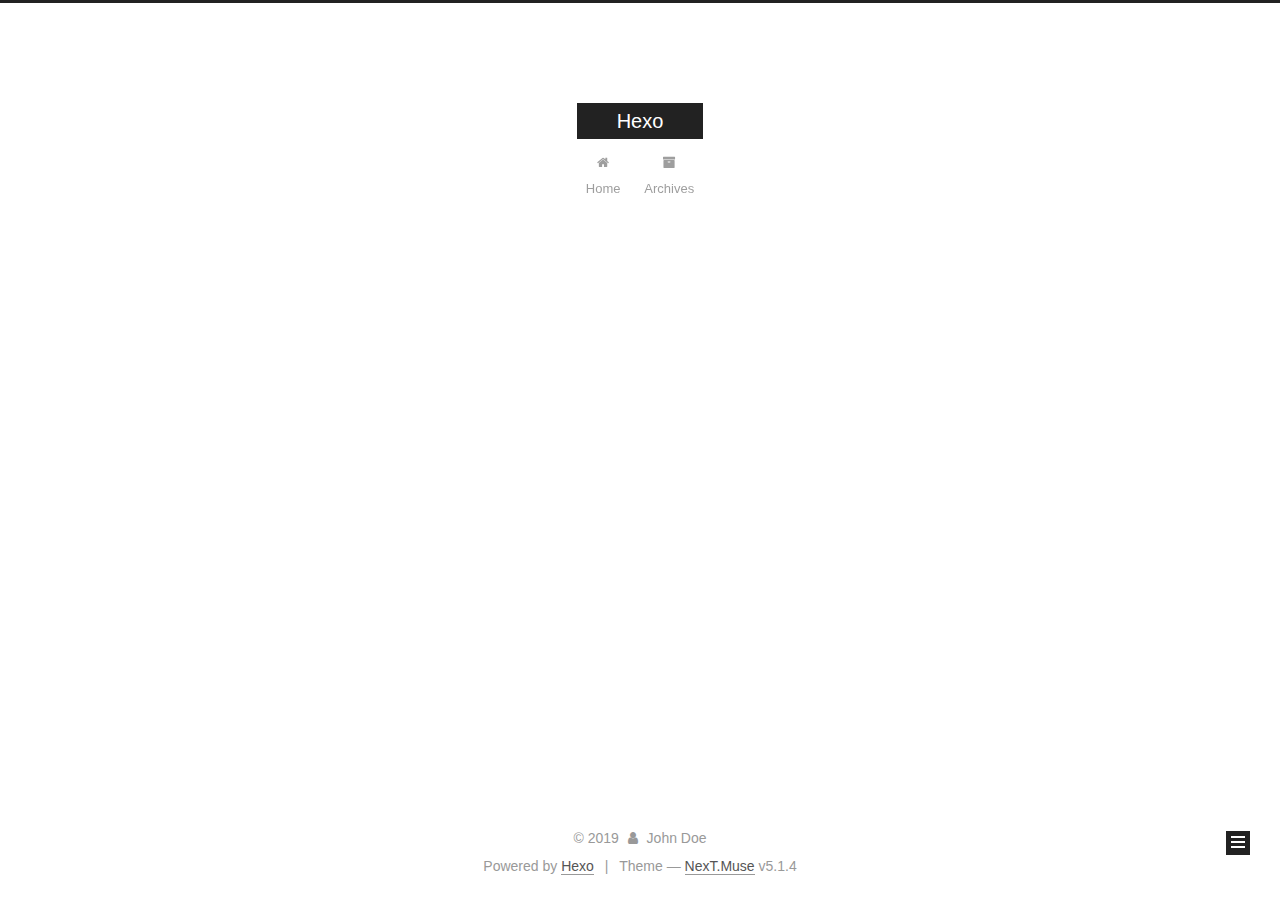
==== archives/index.html @ 3c0cc8b0 "Site updated: 2019-01-31 16:40:22" ====
<!DOCTYPE html>



  


<html class="theme-next muse use-motion" lang="">
<head><meta name="generator" content="Hexo 3.8.0">
  <meta charset="UTF-8">
<meta http-equiv="X-UA-Compatible" content="IE=edge">
<meta name="viewport" content="width=device-width, initial-scale=1, maximum-scale=1">
<meta name="theme-color" content="#222">









<meta http-equiv="Cache-Control" content="no-transform">
<meta http-equiv="Cache-Control" content="no-siteapp">
















  
  
  <link href="/lib/fancybox/source/jquery.fancybox.css?v=2.1.5" rel="stylesheet" type="text/css">







<link href="/lib/font-awesome/css/font-awesome.min.css?v=4.6.2" rel="stylesheet" type="text/css">

<link href="/css/main.css?v=5.1.4" rel="stylesheet" type="text/css">


  <link rel="apple-touch-icon" sizes="180x180" href="/images/apple-touch-icon-next.png?v=5.1.4">


  <link rel="icon" type="image/png" sizes="32x32" href="/images/favicon-32x32-next.png?v=5.1.4">


  <link rel="icon" type="image/png" sizes="16x16" href="/images/favicon-16x16-next.png?v=5.1.4">


  <link rel="mask-icon" href="/images/logo.svg?v=5.1.4" color="#222">





  <meta name="keywords" content="Hexo, NexT">





  <link rel="alternate" href="/atom.xml" title="Hexo" type="application/atom+xml">






<meta property="og:type" content="website">
<meta property="og:title" content="Hexo">
<meta property="og:url" content="http://yoursite.com/archives/index.html">
<meta property="og:site_name" content="Hexo">
<meta property="og:locale" content="default">
<meta name="twitter:card" content="summary">
<meta name="twitter:title" content="Hexo">



<script type="text/javascript" id="hexo.configurations">
  var NexT = window.NexT || {};
  var CONFIG = {
    root: '/',
    scheme: 'Muse',
    version: '5.1.4',
    sidebar: {"position":"left","display":"post","offset":12,"b2t":false,"scrollpercent":false,"onmobile":false},
    fancybox: true,
    tabs: true,
    motion: {"enable":true,"async":false,"transition":{"post_block":"fadeIn","post_header":"slideDownIn","post_body":"slideDownIn","coll_header":"slideLeftIn","sidebar":"slideUpIn"}},
    duoshuo: {
      userId: '0',
      author: 'Author'
    },
    algolia: {
      applicationID: '',
      apiKey: '',
      indexName: '',
      hits: {"per_page":10},
      labels: {"input_placeholder":"Search for Posts","hits_empty":"We didn't find any results for the search: ${query}","hits_stats":"${hits} results found in ${time} ms"}
    }
  };
</script>



  <link rel="canonical" href="http://yoursite.com/archives/">





  <title>Archive | Hexo</title>
  








</head>

<body itemscope="" itemtype="http://schema.org/WebPage" lang="default">

  
  
    
  

  <div class="container sidebar-position-left page-archive">
    <div class="headband"></div>

    <header id="header" class="header" itemscope="" itemtype="http://schema.org/WPHeader">
      <div class="header-inner"><div class="site-brand-wrapper">
  <div class="site-meta ">
    

    <div class="custom-logo-site-title">
      <a href="/" class="brand" rel="start">
        <span class="logo-line-before"><i></i></span>
        <span class="site-title">Hexo</span>
        <span class="logo-line-after"><i></i></span>
      </a>
    </div>
      
        <p class="site-subtitle"></p>
      
  </div>

  <div class="site-nav-toggle">
    <button>
      <span class="btn-bar"></span>
      <span class="btn-bar"></span>
      <span class="btn-bar"></span>
    </button>
  </div>
</div>

<nav class="site-nav">
  

  
    <ul id="menu" class="menu">
      
        
        <li class="menu-item menu-item-home">
          <a href="/" rel="section">
            
              <i class="menu-item-icon fa fa-fw fa-home"></i> <br>
            
            Home
          </a>
        </li>
      
        
        <li class="menu-item menu-item-archives">
          <a href="/archives/" rel="section">
            
              <i class="menu-item-icon fa fa-fw fa-archive"></i> <br>
            
            Archives
          </a>
        </li>
      

      
    </ul>
  

  
</nav>



 </div>
    </header>

    <main id="main" class="main">
      <div class="main-inner">
        <div class="content-wrap">
          <div id="content" class="content">
            

  
  
  
  <div class="post-block archive">
    <div id="posts" class="posts-collapse">
      <span class="archive-move-on"></span>

      <span class="archive-page-counter">
        
        
        
          
        
        Um..! 1 post. Keep on posting.
      </span>

      

        
        
        

        
          
          <div class="collection-title">
            <h1 class="archive-year" id="archive-year-2019">2019</h1>
          </div>
        
        

        

  <article class="post post-type-normal" itemscope="" itemtype="http://schema.org/Article">
    <header class="post-header">

      <h2 class="post-title">
        
            <a class="post-title-link" href="/2019/01/30/hello-world/" itemprop="url">
              
                <span itemprop="name">Hello World</span>
              
            </a>
        
      </h2>

      <div class="post-meta">
        <time class="post-time" itemprop="dateCreated" datetime="2019-01-30T18:28:50+08:00" content="2019-01-30">
          01-30
        </time>
      </div>

    </header>
  </article>



      

    </div>
  </div>
  
  
  

  



          </div>
          


          

        </div>
        
          
  
  <div class="sidebar-toggle">
    <div class="sidebar-toggle-line-wrap">
      <span class="sidebar-toggle-line sidebar-toggle-line-first"></span>
      <span class="sidebar-toggle-line sidebar-toggle-line-middle"></span>
      <span class="sidebar-toggle-line sidebar-toggle-line-last"></span>
    </div>
  </div>

  <aside id="sidebar" class="sidebar">
    
    <div class="sidebar-inner">

      

      

      <section class="site-overview-wrap sidebar-panel sidebar-panel-active">
        <div class="site-overview">
          <div class="site-author motion-element" itemprop="author" itemscope="" itemtype="http://schema.org/Person">
            
              <p class="site-author-name" itemprop="name">John Doe</p>
              <p class="site-description motion-element" itemprop="description"></p>
          </div>

          <nav class="site-state motion-element">

            
              <div class="site-state-item site-state-posts">
              
                <a href="/archives/">
              
                  <span class="site-state-item-count">1</span>
                  <span class="site-state-item-name">posts</span>
                </a>
              </div>
            

            

            

          </nav>

          
            <div class="feed-link motion-element">
              <a href="/atom.xml" rel="alternate">
                <i class="fa fa-rss"></i>
                RSS
              </a>
            </div>
          

          

          
          

          
          

          

        </div>
      </section>

      

      

    </div>
  </aside>


        
      </div>
    </main>

    <footer id="footer" class="footer">
      <div class="footer-inner">
        <div class="copyright">&copy; <span itemprop="copyrightYear">2019</span>
  <span class="with-love">
    <i class="fa fa-user"></i>
  </span>
  <span class="author" itemprop="copyrightHolder">John Doe</span>

  
</div>


  <div class="powered-by">Powered by <a class="theme-link" target="_blank" href="https://hexo.io">Hexo</a></div>



  <span class="post-meta-divider">|</span>



  <div class="theme-info">Theme &mdash; <a class="theme-link" target="_blank" href="https://github.com/iissnan/hexo-theme-next">NexT.Muse</a> v5.1.4</div>




        







        
      </div>
    </footer>

    
      <div class="back-to-top">
        <i class="fa fa-arrow-up"></i>
        
      </div>
    

    

  </div>

  

<script type="text/javascript">
  if (Object.prototype.toString.call(window.Promise) !== '[object Function]') {
    window.Promise = null;
  }
</script>









  












  
  
    <script type="text/javascript" src="/lib/jquery/index.js?v=2.1.3"></script>
  

  
  
    <script type="text/javascript" src="/lib/fastclick/lib/fastclick.min.js?v=1.0.6"></script>
  

  
  
    <script type="text/javascript" src="/lib/jquery_lazyload/jquery.lazyload.js?v=1.9.7"></script>
  

  
  
    <script type="text/javascript" src="/lib/velocity/velocity.min.js?v=1.2.1"></script>
  

  
  
    <script type="text/javascript" src="/lib/velocity/velocity.ui.min.js?v=1.2.1"></script>
  

  
  
    <script type="text/javascript" src="/lib/fancybox/source/jquery.fancybox.pack.js?v=2.1.5"></script>
  


  


  <script type="text/javascript" src="/js/src/utils.js?v=5.1.4"></script>

  <script type="text/javascript" src="/js/src/motion.js?v=5.1.4"></script>



  
  

  

  


  <script type="text/javascript" src="/js/src/bootstrap.js?v=5.1.4"></script>



  


  




	





  





  












  





  

  

  

  
  

  

  

  

</body>
</html>
---- css/main.css ----
/* normalize.css v3.0.2 | MIT License | git.io/normalize */
html {
  font-family: sans-serif; /* 1 */
  -ms-text-size-adjust: 100%; /* 2 */
  -webkit-text-size-adjust: 100%; /* 2 */
}
body {
  margin: 0;
}
article,
aside,
details,
figcaption,
figure,
footer,
header,
hgroup,
main,
menu,
nav,
section,
summary {
  display: block;
}
audio,
canvas,
progress,
video {
  display: inline-block; /* 1 */
  vertical-align: baseline; /* 2 */
}
audio:not([controls]) {
  display: none;
  height: 0;
}
[hidden],
template {
  display: none;
}
a {
  background-color: transparent;
}
a:active,
a:hover {
  outline: 0;
}
abbr[title] {
  border-bottom: 1px dotted;
}
b,
strong {
  font-weight: bold;
}
dfn {
  font-style: italic;
}
h1 {
  font-size: 2em;
  margin: 0.67em 0;
}
mark {
  background: #ff0;
  color: #000;
}
small {
  font-size: 80%;
}
sub,
sup {
  font-size: 75%;
  line-height: 0;
  position: relative;
  vertical-align: baseline;
}
sup {
  top: -0.5em;
}
sub {
  bottom: -0.25em;
}
img {
  border: 0;
}
svg:not(:root) {
  overflow: hidden;
}
figure {
  margin: 1em 40px;
}
hr {
  -moz-box-sizing: content-box;
  box-sizing: content-box;
  height: 0;
}
pre {
  overflow: auto;
}
code,
kbd,
pre,
samp {
  font-family: monospace, monospace;
  font-size: 1em;
}
button,
input,
optgroup,
select,
textarea {
  color: inherit; /* 1 */
  font: inherit; /* 2 */
  margin: 0; /* 3 */
}
button {
  overflow: visible;
}
button,
select {
  text-transform: none;
}
button,
html input[type="button"],
input[type="reset"],
input[type="submit"] {
  -webkit-appearance: button; /* 2 */
  cursor: pointer; /* 3 */
}
button[disabled],
html input[disabled] {
  cursor: default;
}
button::-moz-focus-inner,
input::-moz-focus-inner {
  border: 0;
  padding: 0;
}
input {
  line-height: normal;
}
input[type="checkbox"],
input[type="radio"] {
  box-sizing: border-box; /* 1 */
  padding: 0; /* 2 */
}
input[type="number"]::-webkit-inner-spin-button,
input[type="number"]::-webkit-outer-spin-button {
  height: auto;
}
input[type="search"] {
  -webkit-appearance: textfield; /* 1 */
  -moz-box-sizing: content-box;
  -webkit-box-sizing: content-box; /* 2 */
  box-sizing: content-box;
}
input[type="search"]::-webkit-search-cancel-button,
input[type="search"]::-webkit-search-decoration {
  -webkit-appearance: none;
}
fieldset {
  border: 1px solid #c0c0c0;
  margin: 0 2px;
  padding: 0.35em 0.625em 0.75em;
}
legend {
  border: 0; /* 1 */
  padding: 0; /* 2 */
}
textarea {
  overflow: auto;
}
optgroup {
  font-weight: bold;
}
table {
  border-collapse: collapse;
  border-spacing: 0;
}
td,
th {
  padding: 0;
}
::selection {
  background: #262a30;
  color: #fff;
}
body {
  position: relative;
  font-family: 'Lato', "PingFang SC", "Microsoft YaHei", sans-serif;
  font-size: 14px;
  line-height: 2;
  color: #555;
  background: #fff;
}
@media (max-width: 767px) {
  body {
    padding-right: 0 !important;
  }
}
@media (min-width: 768px) and (max-width: 991px) {
  body {
    padding-right: 0 !important;
  }
}
@media (min-width: 1600px) {
  body {
    font-size: 16px;
  }
}
h1,
h2,
h3,
h4,
h5,
h6 {
  margin: 0;
  padding: 0;
  font-weight: bold;
  line-height: 1.5;
  font-family: 'Lato', "PingFang SC", "Microsoft YaHei", sans-serif;
}
h2,
h3,
h4,
h5,
h6 {
  margin: 20px 0 15px;
}
h1 {
  font-size: 22px;
}
@media (max-width: 767px) {
  h1 {
    font-size: 18px;
  }
}
h2 {
  font-size: 20px;
}
@media (max-width: 767px) {
  h2 {
    font-size: 16px;
  }
}
h3 {
  font-size: 18px;
}
@media (max-width: 767px) {
  h3 {
    font-size: 14px;
  }
}
h4 {
  font-size: 16px;
}
@media (max-width: 767px) {
  h4 {
    font-size: 12px;
  }
}
h5 {
  font-size: 14px;
}
@media (max-width: 767px) {
  h5 {
    font-size: 10px;
  }
}
h6 {
  font-size: 12px;
}
@media (max-width: 767px) {
  h6 {
    font-size: 8px;
  }
}
p {
  margin: 0 0 20px 0;
}
a {
  color: #555;
  text-decoration: none;
  outline: none;
  border-bottom: 1px solid #999;
  word-wrap: break-word;
}
a:hover {
  color: #222;
  border-bottom-color: #222;
}
blockquote {
  margin: 0;
  padding: 0;
}
img {
  display: block;
  margin: auto;
  max-width: 100%;
  height: auto;
}
hr {
  margin: 40px 0;
  height: 3px;
  border: none;
  background-color: #ddd;
  background-image: repeating-linear-gradient(-45deg, #fff, #fff 4px, transparent 4px, transparent 8px);
}
blockquote {
  padding: 0 15px;
  color: #666;
  border-left: 4px solid #ddd;
}
blockquote cite::before {
  content: "-";
  padding: 0 5px;
}
dt {
  font-weight: 700;
}
dd {
  margin: 0;
  padding: 0;
}
kbd {
  border: 1px solid #ccc;
  border-radius: 0.2em;
  box-shadow: 0.1em 0.1em 0.2em rgba(0,0,0,0.1);
  background-color: #f9f9f9;
  font-family: inherit;
  background-image: -webkit-linear-gradient(top, #eee, #fff, #eee);
  padding: 0.1em 0.3em;
  white-space: nowrap;
}
.text-left {
  text-align: left;
}
.text-center {
  text-align: center;
}
.text-right {
  text-align: right;
}
.text-justify {
  text-align: justify;
}
.text-nowrap {
  white-space: nowrap;
}
.text-lowercase {
  text-transform: lowercase;
}
.text-uppercase {
  text-transform: uppercase;
}
.text-capitalize {
  text-transform: capitalize;
}
.center-block {
  display: block;
  margin-left: auto;
  margin-right: auto;
}
.clearfix:before,
.clearfix:after {
  content: " ";
  display: table;
}
.clearfix:after {
  clear: both;
}
.pullquote {
  width: 45%;
}
.pullquote.left {
  float: left;
  margin-left: 5px;
  margin-right: 10px;
}
.pullquote.right {
  float: right;
  margin-left: 10px;
  margin-right: 5px;
}
.affix.affix.affix {
  position: fixed;
}
.translation {
  margin-top: -20px;
  font-size: 14px;
  color: #999;
}
.scrollbar-measure {
  width: 100px;
  height: 100px;
  overflow: scroll;
  position: absolute;
  top: -9999px;
}
.use-motion .motion-element {
  opacity: 0;
}
table {
  margin: 20px 0;
  width: 100%;
  border-collapse: collapse;
  border-spacing: 0;
  border: 1px solid #ddd;
  font-size: 14px;
  table-layout: fixed;
  word-wrap: break-all;
}
table>tbody>tr:nth-of-type(odd) {
  background-color: #f9f9f9;
}
table>tbody>tr:hover {
  background-color: #f5f5f5;
}
caption,
th,
td {
  padding: 8px;
  text-align: left;
  vertical-align: middle;
  font-weight: normal;
}
th,
td {
  border-bottom: 3px solid #ddd;
  border-right: 1px solid #eee;
}
th {
  padding-bottom: 10px;
  font-weight: 700;
}
td {
  border-bottom-width: 1px;
}
html,
body {
  height: 100%;
}
.container {
  position: relative;
  min-height: 100%;
}
.header-inner {
  margin: 0 auto;
  padding: 100px 0 70px;
  width: 700px;
}
@media (min-width: 1600px) {
  .container .header-inner {
    width: 900px;
  }
}
.main {
  padding-bottom: 150px;
}
.main-inner {
  margin: 0 auto;
  width: 700px;
}
@media (min-width: 1600px) {
  .container .main-inner {
    width: 900px;
  }
}
.footer {
  position: absolute;
  left: 0;
  bottom: 0;
  width: 100%;
  min-height: 50px;
}
.footer-inner {
  box-sizing: border-box;
  margin: 20px auto;
  width: 700px;
}
@media (min-width: 1600px) {
  .container .footer-inner {
    width: 900px;
  }
}
pre,
.highlight {
  overflow: auto;
  margin: 20px 0;
  padding: 0;
  font-size: 13px;
  color: #4d4d4c;
  background: #f7f7f7;
  line-height: 1.6;
}
pre,
code {
  font-family: consolas, Menlo, "PingFang SC", "Microsoft YaHei", monospace;
}
code {
  padding: 2px 4px;
  word-wrap: break-word;
  color: #555;
  background: #eee;
  border-radius: 3px;
  font-size: 13px;
}
pre {
  padding: 10px;
}
pre code {
  padding: 0;
  color: #4d4d4c;
  background: none;
  text-shadow: none;
}
.highlight {
  border-radius: 1px;
}
.highlight pre {
  border: none;
  margin: 0;
  padding: 10px 0;
}
.highlight table {
  margin: 0;
  width: auto;
  border: none;
}
.highlight td {
  border: none;
  padding: 0;
}
.highlight figcaption {
  font-size: 1em;
  color: #4d4d4c;
  line-height: 1em;
  margin-bottom: 1em;
}
.highlight figcaption:before,
.highlight figcaption:after {
  content: " ";
  display: table;
}
.highlight figcaption:after {
  clear: both;
}
.highlight figcaption a {
  float: right;
  color: #4d4d4c;
}
.highlight figcaption a:hover {
  border-bottom-color: #4d4d4c;
}
.highlight .gutter pre {
  padding-left: 10px;
  padding-right: 10px;
  color: #869194;
  text-align: right;
  background-color: #eff2f3;
}
.highlight .code pre {
  width: 100%;
  padding-left: 10px;
  padding-right: 10px;
  background-color: #f7f7f7;
}
.highlight .line {
  height: 20px;
}
.gutter {
  -webkit-user-select: none;
  -moz-user-select: none;
  -ms-user-select: none;
  user-select: none;
}
.gist table {
  width: auto;
}
.gist table td {
  border: none;
}
pre .deletion {
  background: #fdd;
}
pre .addition {
  background: #dfd;
}
pre .meta {
  color: #8959a8;
}
pre .comment {
  color: #8e908c;
}
pre .variable,
pre .attribute,
pre .tag,
pre .regexp,
pre .ruby .constant,
pre .xml .tag .title,
pre .xml .pi,
pre .xml .doctype,
pre .html .doctype,
pre .css .id,
pre .css .class,
pre .css .pseudo {
  color: #c82829;
}
pre .number,
pre .preprocessor,
pre .built_in,
pre .literal,
pre .params,
pre .constant,
pre .command {
  color: #f5871f;
}
pre .ruby .class .title,
pre .css .rules .attribute,
pre .string,
pre .value,
pre .inheritance,
pre .header,
pre .ruby .symbol,
pre .xml .cdata,
pre .special,
pre .number,
pre .formula {
  color: #718c00;
}
pre .title,
pre .css .hexcolor {
  color: #3e999f;
}
pre .function,
pre .python .decorator,
pre .python .title,
pre .ruby .function .title,
pre .ruby .title .keyword,
pre .perl .sub,
pre .javascript .title,
pre .coffeescript .title {
  color: #4271ae;
}
pre .keyword,
pre .javascript .function {
  color: #8959a8;
}
.full-image.full-image.full-image.full-image {
  border: none;
  max-width: 100%;
  width: auto;
  margin: 20px auto 25px;
}
@media (min-width: 992px) {
  .full-image.full-image.full-image.full-image {
    max-width: none;
    width: 110%;
    margin: 25px -5%;
  }
}
.blockquote-center,
.page-home .post-type-quote blockquote,
.page-post-detail .post-type-quote blockquote {
  position: relative;
  margin: 40px 0;
  padding: 0;
  border-left: none;
  text-align: center;
}
.blockquote-center::before,
.page-home .post-type-quote blockquote::before,
.page-post-detail .post-type-quote blockquote::before,
.blockquote-center::after,
.page-home .post-type-quote blockquote::after,
.page-post-detail .post-type-quote blockquote::after {
  position: absolute;
  content: ' ';
  display: block;
  width: 100%;
  height: 24px;
  opacity: 0.2;
  background-repeat: no-repeat;
  background-position: 0 -6px;
  background-size: 22px 22px;
}
.blockquote-center::before,
.page-home .post-type-quote blockquote::before,
.page-post-detail .post-type-quote blockquote::before {
  top: -20px;
  background-image: url("../images/quote-l.svg");
  border-top: 1px solid #ccc;
}
.blockquote-center::after,
.page-home .post-type-quote blockquote::after,
.page-post-detail .post-type-quote blockquote::after {
  bottom: -20px;
  background-image: url("../images/quote-r.svg");
  border-bottom: 1px solid #ccc;
  background-position: 100% 8px;
}
.blockquote-center p,
.page-home .post-type-quote blockquote p,
.page-post-detail .post-type-quote blockquote p,
.blockquote-center div,
.page-home .post-type-quote blockquote div,
.page-post-detail .post-type-quote blockquote div {
  text-align: center;
}
.post .post-body .group-picture img {
  box-sizing: border-box;
  padding: 0 3px;
  border: none;
}
.post .group-picture-row {
  overflow: hidden;
  margin-top: 6px;
}
.post .group-picture-row:first-child {
  margin-top: 0;
}
.post .group-picture-column {
  float: left;
}
.page-post-detail .post-body .group-picture-column {
  float: none;
  margin-top: 10px;
  width: auto !important;
}
.page-post-detail .post-body .group-picture-column img {
  margin: 0 auto;
}
.page-archive .group-picture-container {
  overflow: hidden;
}
.page-archive .group-picture-row {
  float: left;
}
.page-archive .group-picture-row:first-child {
  margin-top: 6px;
}
.page-archive .group-picture-column {
  max-width: 150px;
  max-height: 150px;
}
.post-body .note {
  position: relative;
  padding: 15px;
  margin-bottom: 20px;
  border: 1px solid #eee;
  border-left-width: 5px;
  border-radius: 3px;
}
.post-body .note h2,
.post-body .note h3,
.post-body .note h4,
.post-body .note h5,
.post-body .note h6 {
  margin-top: 0;
  margin-bottom: 0;
  border-bottom: initial;
  padding-top: 0 !important;
}
.post-body .note p:first-child,
.post-body .note ul:first-child,
.post-body .note ol:first-child,
.post-body .note table:first-child,
.post-body .note pre:first-child,
.post-body .note blockquote:first-child {
  margin-top: 0;
}
.post-body .note p:last-child,
.post-body .note ul:last-child,
.post-body .note ol:last-child,
.post-body .note table:last-child,
.post-body .note pre:last-child,
.post-body .note blockquote:last-child {
  margin-bottom: 0;
}
.post-body .note.default {
  border-left-color: #777;
}
.post-body .note.default h2,
.post-body .note.default h3,
.post-body .note.default h4,
.post-body .note.default h5,
.post-body .note.default h6 {
  color: #777;
}
.post-body .note.primary {
  border-left-color: #6f42c1;
}
.post-body .note.primary h2,
.post-body .note.primary h3,
.post-body .note.primary h4,
.post-body .note.primary h5,
.post-body .note.primary h6 {
  color: #6f42c1;
}
.post-body .note.info {
  border-left-color: #428bca;
}
.post-body .note.info h2,
.post-body .note.info h3,
.post-body .note.info h4,
.post-body .note.info h5,
.post-body .note.info h6 {
  color: #428bca;
}
.post-body .note.success {
  border-left-color: #5cb85c;
}
.post-body .note.success h2,
.post-body .note.success h3,
.post-body .note.success h4,
.post-body .note.success h5,
.post-body .note.success h6 {
  color: #5cb85c;
}
.post-body .note.warning {
  border-left-color: #f0ad4e;
}
.post-body .note.warning h2,
.post-body .note.warning h3,
.post-body .note.warning h4,
.post-body .note.warning h5,
.post-body .note.warning h6 {
  color: #f0ad4e;
}
.post-body .note.danger {
  border-left-color: #d9534f;
}
.post-body .note.danger h2,
.post-body .note.danger h3,
.post-body .note.danger h4,
.post-body .note.danger h5,
.post-body .note.danger h6 {
  color: #d9534f;
}
.post-body .label {
  display: inline;
  padding: 0 2px;
  white-space: nowrap;
}
.post-body .label.default {
  background-color: #f0f0f0;
}
.post-body .label.primary {
  background-color: #efe6f7;
}
.post-body .label.info {
  background-color: #e5f2f8;
}
.post-body .label.success {
  background-color: #e7f4e9;
}
.post-body .label.warning {
  background-color: #fcf6e1;
}
.post-body .label.danger {
  background-color: #fae8eb;
}
.post-body .tabs {
  position: relative;
  display: block;
  margin-bottom: 20px;
  padding-top: 10px;
}
.post-body .tabs ul.nav-tabs {
  margin: 0;
  padding: 0;
  display: flex;
  margin-bottom: -1px;
}
@media (max-width: 413px) {
  .post-body .tabs ul.nav-tabs {
    display: block;
    margin-bottom: 5px;
  }
}
.post-body .tabs ul.nav-tabs li.tab {
  list-style-type: none !important;
  margin: 0 0.25em 0 0;
  border-top: 3px solid transparent;
  border-left: 1px solid transparent;
  border-right: 1px solid transparent;
}
@media (max-width: 413px) {
  .post-body .tabs ul.nav-tabs li.tab {
    margin: initial;
    border-top: 1px solid transparent;
    border-left: 3px solid transparent;
    border-right: 1px solid transparent;
    border-bottom: 1px solid transparent;
  }
}
.post-body .tabs ul.nav-tabs li.tab a {
  outline: 0;
  border-bottom: initial;
  display: block;
  line-height: 1.8em;
  padding: 0.25em 0.75em;
  transition-duration: 0.2s;
  transition-timing-function: ease-out;
  transition-delay: 0s;
}
.post-body .tabs ul.nav-tabs li.tab a i {
  width: 1.285714285714286em;
}
.post-body .tabs ul.nav-tabs li.tab.active {
  border-top: 3px solid #fc6423;
  border-left: 1px solid #ddd;
  border-right: 1px solid #ddd;
  background-color: #fff;
}
@media (max-width: 413px) {
  .post-body .tabs ul.nav-tabs li.tab.active {
    border-top: 1px solid #ddd;
    border-left: 3px solid #fc6423;
    border-right: 1px solid #ddd;
    border-bottom: 1px solid #ddd;
  }
}
.post-body .tabs ul.nav-tabs li.tab.active a {
  cursor: default;
  color: #555;
}
.post-body .tabs .tab-content {
  background-color: #fff;
}
.post-body .tabs .tab-content .tab-pane {
  border: 1px solid #ddd;
  padding: 20px 20px 0 20px;
}
.post-body .tabs .tab-content .tab-pane:not(.active) {
  display: none !important;
}
.post-body .tabs .tab-content .tab-pane.active {
  display: block !important;
}
.btn {
  display: inline-block;
  padding: 0 20px;
  font-size: 14px;
  color: #fff;
  background: #222;
  border: 2px solid #222;
  text-decoration: none;
  border-radius: 0;
  transition-property: background-color;
  transition-duration: 0.2s;
  transition-timing-function: ease-in-out;
  transition-delay: 0s;
  line-height: 2;
}
.btn:hover {
  border-color: #222;
  color: #222;
  background: #fff;
}
.btn +.btn {
  margin: 0 0 8px 8px;
}
.btn .fa-fw {
  width: 1.285714285714286em;
  text-align: left;
}
.btn-bar {
  display: block;
  width: 22px;
  height: 2px;
  background: #555;
  border-radius: 1px;
}
.btn-bar+.btn-bar {
  margin-top: 4px;
}
.pagination {
  margin: 120px 0 40px;
  text-align: center;
  border-top: 1px solid #eee;
}
.page-number-basic,
.pagination .prev,
.pagination .next,
.pagination .page-number,
.pagination .space {
  display: inline-block;
  position: relative;
  top: -1px;
  margin: 0 10px;
  padding: 0 11px;
}
@media (max-width: 767px) {
  .page-number-basic,
  .pagination .prev,
  .pagination .next,
  .pagination .page-number,
  .pagination .space {
    margin: 0 5px;
  }
}
.pagination .prev,
.pagination .next,
.pagination .page-number {
  border-bottom: 0;
  border-top: 1px solid #eee;
  transition-property: border-color;
  transition-duration: 0.2s;
  transition-timing-function: ease-in-out;
  transition-delay: 0s;
}
.pagination .prev:hover,
.pagination .next:hover,
.pagination .page-number:hover {
  border-top-color: #222;
}
.pagination .space {
  padding: 0;
  margin: 0;
}
.pagination .prev {
  margin-left: 0;
}
.pagination .next {
  margin-right: 0;
}
.pagination .page-number.current {
  color: #fff;
  background: #ccc;
  border-top-color: #ccc;
}
@media (max-width: 767px) {
  .pagination {
    border-top: none;
  }
  .pagination .prev,
  .pagination .next,
  .pagination .page-number {
    margin-bottom: 10px;
    border-top: 0;
    border-bottom: 1px solid #eee;
    padding: 0 10px;
  }
  .pagination .prev:hover,
  .pagination .next:hover,
  .pagination .page-number:hover {
    border-bottom-color: #222;
  }
}
.comments {
  margin: 60px 20px 0;
}
.tag-cloud {
  text-align: center;
}
.tag-cloud a {
  display: inline-block;
  margin: 10px;
}
.back-to-top {
  box-sizing: border-box;
  position: fixed;
  bottom: -100px;
  right: 30px;
  z-index: 1050;
  padding: 0 6px;
  width: 24px;
  background: #222;
  font-size: 12px;
  opacity: 1;
  color: #fff;
  cursor: pointer;
  text-align: center;
  -webkit-transform: translateZ(0);
  transition-property: bottom;
  transition-duration: 0.2s;
  transition-timing-function: ease-in-out;
  transition-delay: 0s;
}
@media (min-width: 768px) and (max-width: 991px) {
  .back-to-top {
    display: none !important;
  }
}
@media (max-width: 767px) {
  .back-to-top {
    display: none !important;
  }
}
.back-to-top.back-to-top-on {
  bottom: 19px;
}
.header {
  background: transparent;
}
.header-inner {
  position: relative;
}
.headband {
  height: 3px;
  background: #222;
}
.site-meta {
  margin: 0;
  text-align: center;
}
@media (max-width: 767px) {
  .site-meta {
    text-align: center;
  }
}
.brand {
  position: relative;
  display: inline-block;
  padding: 0 40px;
  color: #fff;
  background: #222;
  border-bottom: none;
}
.brand:hover {
  color: #fff;
}
.logo {
  display: inline-block;
  margin-right: 5px;
  line-height: 36px;
  vertical-align: top;
}
.site-title {
  display: inline-block;
  vertical-align: top;
  line-height: 36px;
  font-size: 20px;
  font-weight: normal;
  font-family: 'Lato', "PingFang SC", "Microsoft YaHei", sans-serif;
}
.site-subtitle {
  margin-top: 10px;
  font-size: 13px;
  color: #999;
}
.use-motion .brand {
  opacity: 0;
}
.use-motion .logo,
.use-motion .site-title,
.use-motion .site-subtitle {
  opacity: 0;
  position: relative;
  top: -10px;
}
.site-nav-toggle {
  display: none;
  position: absolute;
  top: 10px;
  left: 10px;
}
@media (max-width: 767px) {
  .site-nav-toggle {
    display: block;
  }
}
.site-nav-toggle button {
  margin-top: 2px;
  padding: 9px 10px;
  background: transparent;
  border: none;
}
@media (max-width: 767px) {
  .site-nav {
    display: none;
    margin: 0 -10px;
    padding: 0 10px;
    clear: both;
    border-top: 1px solid #ddd;
  }
}
@media (min-width: 768px) and (max-width: 991px) {
  .site-nav {
    display: block !important;
  }
}
@media (min-width: 992px) {
  .site-nav {
    display: block !important;
  }
}
.menu {
  margin-top: 20px;
  padding-left: 0;
  text-align: center;
}
.menu .menu-item {
  display: inline-block;
  margin: 0 10px;
  list-style: none;
}
@media screen and (max-width: 767px) {
  .menu .menu-item {
    margin-top: 10px;
  }
}
.menu .menu-item a {
  display: block;
  font-size: 13px;
  line-height: inherit;
  border-bottom: 1px solid transparent;
  transition-property: border-color;
  transition-duration: 0.2s;
  transition-timing-function: ease-in-out;
  transition-delay: 0s;
}
.menu .menu-item a:hover {
  border-bottom-color: #222;
}
.menu .menu-item .fa {
  margin-right: 5px;
}
.use-motion .menu-item {
  opacity: 0;
}
.post-body {
  font-family: 'Lato', "PingFang SC", "Microsoft YaHei", sans-serif;
}
@media (max-width: 767px) {
  .post-body {
    word-break: break-word;
  }
}
.post-body .fancybox img {
  display: block !important;
  margin: 0 auto;
  cursor: pointer;
  cursor: zoom-in;
  cursor: -webkit-zoom-in;
}
.post-body .image-caption,
.post-body .figure .caption {
  margin: -20px auto 15px;
  text-align: center;
  font-size: 14px;
  color: #999;
  font-weight: bold;
  line-height: 1;
}
.post-sticky-flag {
  display: inline-block;
  font-size: 16px;
  -ms-transform: rotate(30deg);
  -webkit-transform: rotate(30deg);
  -moz-transform: rotate(30deg);
  -ms-transform: rotate(30deg);
  -o-transform: rotate(30deg);
  transform: rotate(30deg);
}
.use-motion .post-block,
.use-motion .pagination,
.use-motion .comments {
  opacity: 0;
}
.use-motion .post-header {
  opacity: 0;
}
.use-motion .post-body {
  opacity: 0;
}
.use-motion .collection-title {
  opacity: 0;
}
.posts-expand {
  padding-top: 40px;
}
@media (max-width: 767px) {
  .posts-expand {
    margin: 0 20px;
  }
  .post-body pre .gutter pre {
    padding-right: 10px;
  }
  .post-body .highlight {
    margin-left: 0px;
    margin-right: 0px;
    padding: 0;
  }
  .post-body .highlight .gutter pre {
    padding-right: 10px;
  }
}
@media (min-width: 992px) {
  .posts-expand .post-body {
    text-align: justify;
  }
}
.posts-expand .post-body h2,
.posts-expand .post-body h3,
.posts-expand .post-body h4,
.posts-expand .post-body h5,
.posts-expand .post-body h6 {
  padding-top: 10px;
}
.posts-expand .post-body h2 .header-anchor,
.posts-expand .post-body h3 .header-anchor,
.posts-expand .post-body h4 .header-anchor,
.posts-expand .post-body h5 .header-anchor,
.posts-expand .post-body h6 .header-anchor {
  float: right;
  margin-left: 10px;
  color: #ccc;
  border-bottom-style: none;
  visibility: hidden;
}
.posts-expand .post-body h2 .header-anchor:hover,
.posts-expand .post-body h3 .header-anchor:hover,
.posts-expand .post-body h4 .header-anchor:hover,
.posts-expand .post-body h5 .header-anchor:hover,
.posts-expand .post-body h6 .header-anchor:hover {
  color: inherit;
}
.posts-expand .post-body h2:hover .header-anchor,
.posts-expand .post-body h3:hover .header-anchor,
.posts-expand .post-body h4:hover .header-anchor,
.posts-expand .post-body h5:hover .header-anchor,
.posts-expand .post-body h6:hover .header-anchor {
  visibility: visible;
}
.posts-expand .post-body ul li {
  list-style: circle;
}
.posts-expand .post-body img {
  box-sizing: border-box;
  margin: auto;
  padding: 3px;
  border: 1px solid #ddd;
}
.posts-expand .post-body .fancybox img {
  margin: 0 auto 25px;
}
@media (max-width: 767px) {
  .posts-collapse {
    margin: 0 20px;
  }
  .posts-collapse .post-title,
  .posts-collapse .post-meta {
    display: block;
    width: auto;
    text-align: left;
  }
}
.posts-collapse {
  position: relative;
  z-index: 1010;
  margin-left: 55px;
}
.posts-collapse::after {
  content: " ";
  position: absolute;
  top: 20px;
  left: 0;
  margin-left: -2px;
  width: 4px;
  height: 100%;
  background: #f5f5f5;
  z-index: -1;
}
@media (max-width: 767px) {
  .posts-collapse {
    margin: 0 20px;
  }
}
.posts-collapse .collection-title {
  position: relative;
  margin: 60px 0;
}
.posts-collapse .collection-title h1,
.posts-collapse .collection-title h2 {
  margin-left: 20px;
}
.posts-collapse .collection-title small {
  color: #bbb;
  margin-left: 5px;
}
.posts-collapse .collection-title::before {
  content: " ";
  position: absolute;
  left: 0;
  top: 50%;
  margin-left: -4px;
  margin-top: -4px;
  width: 8px;
  height: 8px;
  background: #bbb;
  border-radius: 50%;
}
.posts-collapse .post {
  margin: 30px 0;
}
.posts-collapse .post-header {
  position: relative;
  transition-duration: 0.2s;
  transition-timing-function: ease-in-out;
  transition-delay: 0s;
  transition-property: border;
  border-bottom: 1px dashed #ccc;
}
.posts-collapse .post-header::before {
  content: " ";
  position: absolute;
  left: 0;
  top: 12px;
  width: 6px;
  height: 6px;
  margin-left: -4px;
  background: #bbb;
  border-radius: 50%;
  border: 1px solid #fff;
  transition-duration: 0.2s;
  transition-timing-function: ease-in-out;
  transition-delay: 0s;
  transition-property: background;
}
.posts-collapse .post-header:hover {
  border-bottom-color: #666;
}
.posts-collapse .post-header:hover::before {
  background: #222;
}
.posts-collapse .post-meta {
  position: absolute;
  font-size: 12px;
  left: 20px;
  top: 5px;
}
.posts-collapse .post-comments-count {
  display: none;
}
.posts-collapse .post-title {
  margin-left: 60px;
  font-size: 16px;
  font-weight: normal;
  line-height: inherit;
}
.posts-collapse .post-title::after {
  margin-left: 3px;
  opacity: 0.6;
}
.posts-collapse .post-title a {
  color: #666;
  border-bottom: none;
}
.page-home .post-type-quote .post-header,
.page-post-detail .post-type-quote .post-header,
.page-home .post-type-quote .post-tags,
.page-post-detail .post-type-quote .post-tags {
  display: none;
}
.posts-expand .post-title {
  text-align: center;
  word-break: break-word;
  font-weight: 400;
}
.posts-expand .post-title-link {
  display: inline-block;
  position: relative;
  color: #555;
  border-bottom: none;
  line-height: 1.2;
  vertical-align: top;
}
.posts-expand .post-title-link::before {
  content: "";
  position: absolute;
  width: 100%;
  height: 2px;
  bottom: 0;
  left: 0;
  background-color: #000;
  visibility: hidden;
  -webkit-transform: scaleX(0);
  -moz-transform: scaleX(0);
  -ms-transform: scaleX(0);
  -o-transform: scaleX(0);
  transform: scaleX(0);
  transition-duration: 0.2s;
  transition-timing-function: ease-in-out;
  transition-delay: 0s;
}
.posts-expand .post-title-link:hover::before {
  visibility: visible;
  -webkit-transform: scaleX(1);
  -moz-transform: scaleX(1);
  -ms-transform: scaleX(1);
  -o-transform: scaleX(1);
  transform: scaleX(1);
}
.posts-expand .post-title-link .fa {
  font-size: 16px;
}
.posts-expand .post-meta {
  margin: 3px 0 60px 0;
  color: #999;
  font-family: 'Lato', "PingFang SC", "Microsoft YaHei", sans-serif;
  font-size: 12px;
  text-align: center;
}
.posts-expand .post-meta .post-category-list {
  display: inline-block;
  margin: 0;
  padding: 3px;
}
.posts-expand .post-meta .post-category-list-link {
  color: #999;
}
.posts-expand .post-meta .post-description {
  font-size: 14px;
  margin-top: 2px;
}
.post-meta-divider {
  margin: 0 0.5em;
}
.post-meta-item-icon {
  margin-right: 3px;
}
@media (min-width: 768px) and (max-width: 991px) {
  .post-meta-item-icon {
    display: inline-block;
  }
}
@media (max-width: 767px) {
  .post-meta-item-icon {
    display: inline-block;
  }
}
@media (min-width: 768px) and (max-width: 991px) {
  .post-meta-item-text {
    display: none;
  }
}
@media (max-width: 767px) {
  .post-meta-item-text {
    display: none;
  }
}
@media (max-width: 767px) {
  .posts-expand .post-comments-count {
    display: none;
  }
}
.post-button {
  margin-top: 40px;
}
.posts-expand .post-tags {
  margin-top: 40px;
  text-align: center;
}
.posts-expand .post-tags a {
  display: inline-block;
  margin-right: 10px;
  font-size: 13px;
}
.post-nav {
  display: table;
  margin-top: 15px;
  width: 100%;
  border-top: 1px solid #eee;
}
.post-nav-divider {
  display: table-cell;
  width: 10%;
}
.post-nav-item {
  display: table-cell;
  padding: 10px 0 0 0;
  width: 45%;
  vertical-align: top;
}
.post-nav-item a {
  position: relative;
  display: block;
  line-height: 25px;
  font-size: 14px;
  color: #555;
  border-bottom: none;
}
.post-nav-item a:hover {
  color: #222;
  border-bottom: none;
}
.post-nav-item a:active {
  top: 2px;
}
.post-nav-item .fa {
  position: absolute;
  top: 8px;
  left: 0;
  font-size: 12px;
}
.post-nav-next a {
  padding-left: 15px;
}
.post-nav-prev {
  text-align: right;
}
.post-nav-prev a {
  padding-right: 15px;
}
.post-nav-prev .fa {
  right: 0;
  left: auto;
}
.posts-expand .post-eof {
  display: block;
  margin: 80px auto 60px;
  width: 8%;
  height: 1px;
  background: #ccc;
  text-align: center;
}
.post:last-child .post-eof.post-eof.post-eof {
  display: none;
}
.post-gallery {
  display: table;
  table-layout: fixed;
  width: 100%;
  border-collapse: separate;
}
.post-gallery-row {
  display: table-row;
}
.post-gallery .post-gallery-img {
  display: table-cell;
  text-align: center;
  vertical-align: middle;
  border: none;
}
.post-gallery .post-gallery-img img {
  max-width: 100%;
  max-height: 100%;
  border: none;
}
.fancybox-close,
.fancybox-close:hover {
  border: none;
}
.rtl.post-body p,
.rtl.post-body a,
.rtl.post-body h1,
.rtl.post-body h2,
.rtl.post-body h3,
.rtl.post-body h4,
.rtl.post-body h5,
.rtl.post-body h6,
.rtl.post-body li,
.rtl.post-body ul,
.rtl.post-body ol {
  direction: rtl;
  font-family: UKIJ Ekran;
}
.rtl.post-title {
  font-family: UKIJ Ekran;
}
.sidebar {
  position: fixed;
  right: 0;
  top: 0;
  bottom: 0;
  width: 0;
  z-index: 1040;
  box-shadow: inset 0 2px 6px #000;
  background: #222;
  -webkit-transform: translateZ(0);
}
.sidebar a {
  color: #999;
  border-bottom-color: #555;
}
.sidebar a:hover {
  color: #eee;
}
@media (min-width: 768px) and (max-width: 991px) {
  .sidebar {
    display: none !important;
  }
}
@media (max-width: 767px) {
  .sidebar {
    display: none !important;
  }
}
.sidebar-inner {
  position: relative;
  padding: 20px 10px;
  color: #999;
  text-align: center;
}
.site-overview-wrap {
  overflow: hidden;
}
.site-overview {
  overflow-y: auto;
  overflow-x: hidden;
}
.sidebar-toggle {
  position: fixed;
  right: 30px;
  bottom: 45px;
  width: 14px;
  height: 14px;
  padding: 5px;
  background: #222;
  line-height: 0;
  z-index: 1050;
  cursor: pointer;
  -webkit-transform: translateZ(0);
}
@media (min-width: 768px) and (max-width: 991px) {
  .sidebar-toggle {
    display: none !important;
  }
}
@media (max-width: 767px) {
  .sidebar-toggle {
    display: none !important;
  }
}
.sidebar-toggle-line {
  position: relative;
  display: inline-block;
  vertical-align: top;
  height: 2px;
  width: 100%;
  background: #fff;
  margin-top: 3px;
}
.sidebar-toggle-line:first-child {
  margin-top: 0;
}
.site-author-image {
  display: block;
  margin: 0 auto;
  padding: 2px;
  max-width: 96px;
  height: auto;
  border: 2px solid #333;
}
.site-author-name {
  margin: 5px 0 0;
  text-align: center;
  color: #f5f5f5;
  font-weight: normal;
}
.site-description {
  margin-top: 5px;
  text-align: center;
  font-size: 14px;
  color: #999;
}
.site-state {
  overflow: hidden;
  line-height: 1.4;
  white-space: nowrap;
  text-align: center;
}
.site-state-item {
  display: inline-block;
  padding: 0 15px;
  border-left: 1px solid #333;
}
.site-state-item:first-child {
  border-left: none;
}
.site-state-item a {
  border-bottom: none;
}
.site-state-item-count {
  display: block;
  text-align: center;
  color: inherit;
  font-weight: 600;
  font-size: 18px;
}
.site-state-item-name {
  font-size: 13px;
  color: inherit;
}
.feed-link {
  margin-top: 20px;
}
.feed-link a {
  display: inline-block;
  padding: 0 15px;
  color: #fc6423;
  border: 1px solid #fc6423;
  border-radius: 4px;
}
.feed-link a i {
  color: #fc6423;
  font-size: 14px;
}
.feed-link a:hover {
  color: #fff;
  background: #fc6423;
}
.feed-link a:hover i {
  color: #fff;
}
.links-of-author {
  margin-top: 20px;
}
.links-of-author a {
  display: inline-block;
  vertical-align: middle;
  margin-right: 10px;
  margin-bottom: 10px;
  border-bottom-color: #555;
  font-size: 13px;
}
.links-of-author a:before {
  display: inline-block;
  vertical-align: middle;
  margin-right: 3px;
  content: " ";
  width: 4px;
  height: 4px;
  border-radius: 50%;
  background: #ff25d1;
}
.links-of-blogroll {
  font-size: 13px;
}
.links-of-blogroll-title {
  margin-top: 20px;
  font-size: 14px;
  font-weight: 600;
}
.links-of-blogroll-list {
  margin: 0;
  padding: 0;
  list-style: none;
}
.links-of-blogroll-item {
  padding: 2px 10px;
}
.links-of-blogroll-item a {
  max-width: 280px;
  box-sizing: border-box;
  display: inline-block;
  overflow: hidden;
  white-space: nowrap;
  text-overflow: ellipsis;
}
.sidebar-nav {
  margin: 0 0 20px;
  padding-left: 0;
}
.sidebar-nav li {
  display: inline-block;
  cursor: pointer;
  border-bottom: 1px solid transparent;
  font-size: 14px;
  color: #555;
}
.sidebar-nav li:hover {
  color: #f5f5f5;
}
.page-post-detail .sidebar-nav-toc {
  padding: 0 5px;
}
.page-post-detail .sidebar-nav-overview {
  margin-left: 10px;
}
.sidebar-nav .sidebar-nav-active {
  color: #87daff;
  border-bottom-color: #87daff;
}
.sidebar-nav .sidebar-nav-active:hover {
  color: #87daff;
}
.sidebar-panel {
  display: none;
}
.sidebar-panel-active {
  display: block;
}
.post-toc-empty {
  font-size: 14px;
  color: #666;
}
.post-toc-wrap {
  overflow: hidden;
}
.post-toc {
  overflow: auto;
}
.post-toc ol {
  margin: 0;
  padding: 0 2px 5px 10px;
  text-align: left;
  list-style: none;
  font-size: 14px;
}
.post-toc ol > ol {
  padding-left: 0;
}
.post-toc ol a {
  transition-duration: 0.2s;
  transition-timing-function: ease-in-out;
  transition-delay: 0s;
  transition-property: all;
  color: #999;
  border-bottom-color: #555;
}
.post-toc ol a:hover {
  color: #ccc;
  border-bottom-color: #ccc;
}
.post-toc .nav-item {
  overflow: hidden;
  text-overflow: ellipsis;
  text-align: justify;
  white-space: nowrap;
  line-height: 1.8;
}
.post-toc .nav .nav-child {
  display: none;
}
.post-toc .nav .active > .nav-child {
  display: block;
}
.post-toc .nav .active-current > .nav-child {
  display: block;
}
.post-toc .nav .active-current > .nav-child > .nav-item {
  display: block;
}
.post-toc .nav .active > a {
  color: #87daff;
  border-bottom-color: #87daff;
}
.post-toc .nav .active-current > a {
  color: #87daff;
}
.post-toc .nav .active-current > a:hover {
  color: #87daff;
}
.footer {
  font-size: 14px;
  color: #999;
}
.footer img {
  border: none;
}
.footer-inner {
  text-align: center;
}
.with-love {
  display: inline-block;
  margin: 0 5px;
}
.powered-by,
.theme-info {
  display: inline-block;
}
.cc-license {
  margin-top: 10px;
  text-align: center;
}
.cc-license .cc-opacity {
  opacity: 0.7;
  border-bottom: none;
}
.cc-license .cc-opacity:hover {
  opacity: 0.9;
}
.cc-license img {
  display: inline-block;
}
.theme-next #ds-thread #ds-reset {
  color: #555;
}
.theme-next #ds-thread #ds-reset .ds-replybox {
  margin-bottom: 30px;
}
.theme-next #ds-thread #ds-reset .ds-replybox .ds-avatar,
.theme-next #ds-reset .ds-avatar img {
  box-shadow: none;
}
.theme-next #ds-thread #ds-reset .ds-textarea-wrapper {
  border-color: #c7d4e1;
  background: none;
  border-top-right-radius: 3px;
  border-top-left-radius: 3px;
}
.theme-next #ds-thread #ds-reset .ds-textarea-wrapper textarea {
  height: 60px;
}
.theme-next #ds-reset .ds-rounded-top {
  border-radius: 0;
}
.theme-next #ds-thread #ds-reset .ds-post-toolbar {
  box-sizing: border-box;
  border: 1px solid #c7d4e1;
  background: #f6f8fa;
}
.theme-next #ds-thread #ds-reset .ds-post-options {
  height: 40px;
  border: none;
  background: none;
}
.theme-next #ds-thread #ds-reset .ds-toolbar-buttons {
  top: 11px;
}
.theme-next #ds-thread #ds-reset .ds-sync {
  top: 5px;
}
.theme-next #ds-thread #ds-reset .ds-post-button {
  top: 4px;
  right: 5px;
  width: 90px;
  height: 30px;
  border: 1px solid #c5ced7;
  border-radius: 3px;
  background-image: linear-gradient(#fbfbfc, #f5f7f9);
  color: #60676d;
}
.theme-next #ds-thread #ds-reset .ds-post-button:hover {
  background-position: 0 -30px;
  color: #60676d;
}
.theme-next #ds-thread #ds-reset .ds-comments-info {
  padding: 10px 0;
}
.theme-next #ds-thread #ds-reset .ds-sort {
  display: none;
}
.theme-next #ds-thread #ds-reset li.ds-tab a.ds-current {
  border: none;
  background: #f6f8fa;
  color: #60676d;
}
.theme-next #ds-thread #ds-reset li.ds-tab a.ds-current:hover {
  background-color: #e9f0f7;
  color: #60676d;
}
.theme-next #ds-thread #ds-reset li.ds-tab a {
  border-radius: 2px;
  padding: 5px;
}
.theme-next #ds-thread #ds-reset .ds-login-buttons p {
  color: #999;
  line-height: 36px;
}
.theme-next #ds-thread #ds-reset .ds-login-buttons .ds-service-list li {
  height: 28px;
}
.theme-next #ds-thread #ds-reset .ds-service-list a {
  background: none;
  padding: 5px;
  border: 1px solid;
  border-radius: 3px;
  text-align: center;
}
.theme-next #ds-thread #ds-reset .ds-service-list a:hover {
  color: #fff;
  background: #666;
}
.theme-next #ds-thread #ds-reset .ds-service-list .ds-weibo {
  color: #fc9b00;
  border-color: #fc9b00;
}
.theme-next #ds-thread #ds-reset .ds-service-list .ds-weibo:hover {
  background: #fc9b00;
}
.theme-next #ds-thread #ds-reset .ds-service-list .ds-qq {
  color: #60a3ec;
  border-color: #60a3ec;
}
.theme-next #ds-thread #ds-reset .ds-service-list .ds-qq:hover {
  background: #60a3ec;
}
.theme-next #ds-thread #ds-reset .ds-service-list .ds-renren {
  color: #2e7ac4;
  border-color: #2e7ac4;
}
.theme-next #ds-thread #ds-reset .ds-service-list .ds-renren:hover {
  background: #2e7ac4;
}
.theme-next #ds-thread #ds-reset .ds-service-list .ds-douban {
  color: #37994c;
  border-color: #37994c;
}
.theme-next #ds-thread #ds-reset .ds-service-list .ds-douban:hover {
  background: #37994c;
}
.theme-next #ds-thread #ds-reset .ds-service-list .ds-kaixin {
  color: #fef20d;
  border-color: #fef20d;
}
.theme-next #ds-thread #ds-reset .ds-service-list .ds-kaixin:hover {
  background: #fef20d;
}
.theme-next #ds-thread #ds-reset .ds-service-list .ds-netease {
  color: #f00;
  border-color: #f00;
}
.theme-next #ds-thread #ds-reset .ds-service-list .ds-netease:hover {
  background: #f00;
}
.theme-next #ds-thread #ds-reset .ds-service-list .ds-sohu {
  color: #ffcb05;
  border-color: #ffcb05;
}
.theme-next #ds-thread #ds-reset .ds-service-list .ds-sohu:hover {
  background: #ffcb05;
}
.theme-next #ds-thread #ds-reset .ds-service-list .ds-baidu {
  color: #2831e0;
  border-color: #2831e0;
}
.theme-next #ds-thread #ds-reset .ds-service-list .ds-baidu:hover {
  background: #2831e0;
}
.theme-next #ds-thread #ds-reset .ds-service-list .ds-google {
  color: #166bec;
  border-color: #166bec;
}
.theme-next #ds-thread #ds-reset .ds-service-list .ds-google:hover {
  background: #166bec;
}
.theme-next #ds-thread #ds-reset .ds-service-list .ds-weixin {
  color: #00ce0d;
  border-color: #00ce0d;
}
.theme-next #ds-thread #ds-reset .ds-service-list .ds-weixin:hover {
  background: #00ce0d;
}
.theme-next #ds-thread #ds-reset .ds-service-list .ds-more-services {
  border: none;
}
.theme-next #ds-thread #ds-reset .ds-service-list .ds-more-services:hover {
  background: none;
}
.theme-next #ds-reset .duoshuo-ua-admin {
  display: inline-block;
  color: #f00;
}
.theme-next #ds-reset .duoshuo-ua-platform,
.theme-next #ds-reset .duoshuo-ua-browser {
  color: #ccc;
}
.theme-next #ds-reset .duoshuo-ua-platform .fa,
.theme-next #ds-reset .duoshuo-ua-browser .fa {
  display: inline-block;
  margin-right: 3px;
}
.theme-next #ds-reset .duoshuo-ua-separator {
  display: inline-block;
  margin-left: 5px;
}
.theme-next .this_ua {
  background-color: #ccc !important;
  border-radius: 4px;
  padding: 0 5px !important;
  margin: 1px 1px !important;
  border: 1px solid #bbb !important;
  color: #fff;
  display: inline-block !important;
}
.theme-next .this_ua.admin {
  background-color: #d9534f !important;
  border-color: #d9534f !important;
}
.theme-next .this_ua.platform.iOS,
.theme-next .this_ua.platform.Mac,
.theme-next .this_ua.platform.Windows {
  background-color: #39b3d7 !important;
  border-color: #46b8da !important;
}
.theme-next .this_ua.platform.Linux {
  background-color: #3a3a3a !important;
  border-color: #1f1f1f !important;
}
.theme-next .this_ua.platform.Android {
  background-color: #00c47d !important;
  border-color: #01b171 !important;
}
.theme-next .this_ua.browser.Mobile,
.theme-next .this_ua.browser.Chrome {
  background-color: #5cb85c !important;
  border-color: #4cae4c !important;
}
.theme-next .this_ua.browser.Firefox {
  background-color: #f0ad4e !important;
  border-color: #eea236 !important;
}
.theme-next .this_ua.browser.Maxthon,
.theme-next .this_ua.browser.IE {
  background-color: #428bca !important;
  border-color: #357ebd !important;
}
.theme-next .this_ua.browser.baidu,
.theme-next .this_ua.browser.UCBrowser,
.theme-next .this_ua.browser.Opera {
  background-color: #d9534f !important;
  border-color: #d43f3a !important;
}
.theme-next .this_ua.browser.Android,
.theme-next .this_ua.browser.QQBrowser {
  background-color: #78ace9 !important;
  border-color: #4cae4c !important;
}
.post-spread {
  margin-top: 20px;
  text-align: center;
}
.jiathis_style {
  display: inline-block;
}
.jiathis_style a {
  border: none;
}
.fa {
  font-family: FontAwesome !important;
}
.post-spread {
  margin-top: 20px;
  text-align: center;
}
.bdshare-slide-button-box a {
  border: none;
}
.bdsharebuttonbox {
  display: inline-block;
}
.bdsharebuttonbox a {
  border: none;
}
.local-search-pop-overlay {
  position: fixed;
  width: 100%;
  height: 100%;
  top: 0;
  left: 0;
  z-index: 2080;
  background-color: rgba(0,0,0,0.3);
}
.local-search-popup {
  display: none;
  position: fixed;
  top: 10%;
  left: 50%;
  margin-left: -350px;
  width: 700px;
  height: 80%;
  padding: 0;
  background: #fff;
  color: #333;
  z-index: 9999;
  border-radius: 5px;
}
@media (max-width: 767px) {
  .local-search-popup {
    padding: 0;
    top: 0;
    left: 0;
    margin: 0;
    width: 100%;
    height: 100%;
    border-radius: 0;
  }
}
.local-search-popup ul.search-result-list {
  padding: 0;
  margin: 0 5px;
}
.local-search-popup p.search-result {
  border-bottom: 1px dashed #ccc;
  padding: 5px 0;
}
.local-search-popup a.search-result-title {
  font-weight: bold;
  font-size: 16px;
}
.local-search-popup .search-keyword {
  border-bottom: 1px dashed #f00;
  font-weight: bold;
  color: #f00;
}
.local-search-popup .local-search-header {
  padding: 5px;
  height: 36px;
  background: #f5f5f5;
  border-top-left-radius: 5px;
  border-top-right-radius: 5px;
}
.local-search-popup #local-search-result {
  overflow: auto;
  position: relative;
  padding: 5px 25px;
  height: calc(100% - 55px);
}
.local-search-popup .local-search-input-wrapper {
  display: inline-block;
  width: calc(100% - 90px);
  height: 36px;
  line-height: 36px;
  padding: 0 5px;
}
.local-search-popup .local-search-input-wrapper input {
  padding: 8px 0;
  height: 20px;
  display: block;
  width: 100%;
  outline: none;
  border: none;
  background: transparent;
  vertical-align: middle;
}
.local-search-popup .search-icon,
.local-search-popup .popup-btn-close {
  display: inline-block;
  font-size: 18px;
  color: #999;
  height: 36px;
  width: 18px;
  padding-left: 10px;
  padding-right: 10px;
}
.local-search-popup .search-icon {
  float: left;
}
.local-search-popup .popup-btn-close {
  border-left: 1px solid #eee;
  float: right;
  cursor: pointer;
}
.local-search-popup #no-result {
  position: absolute;
  left: 50%;
  top: 50%;
  -webkit-transform: translate(-50%, -50%);
  -webkit-transform: translate(-50%, -50%);
  -moz-transform: translate(-50%, -50%);
  -ms-transform: translate(-50%, -50%);
  -o-transform: translate(-50%, -50%);
  transform: translate(-50%, -50%);
  color: #ccc;
}
.site-uv,
.site-pv,
.page-pv {
  display: inline-block;
}
.site-uv .busuanzi-value,
.site-pv .busuanzi-value,
.page-pv .busuanzi-value {
  margin: 0 5px;
}
.site-uv {
  margin-right: 10px;
}
.site-uv::after {
  content: "|";
  padding-left: 10px;
}
.page-archive .archive-page-counter {
  position: relative;
  top: 3px;
  left: 20px;
}
@media (max-width: 767px) {
  .page-archive .archive-page-counter {
    top: 5px;
  }
}
.page-archive .posts-collapse .archive-move-on {
  position: absolute;
  top: 11px;
  left: 0;
  margin-left: -6px;
  width: 10px;
  height: 10px;
  opacity: 0.5;
  background: #555;
  border: 1px solid #fff;
  border-radius: 50%;
}
.category-all-page .category-all-title {
  text-align: center;
}
.category-all-page .category-all {
  margin-top: 20px;
}
.category-all-page .category-list {
  margin: 0;
  padding: 0;
  list-style: none;
}
.category-all-page .category-list-item {
  margin: 5px 10px;
}
.category-all-page .category-list-count {
  color: #bbb;
}
.category-all-page .category-list-count:before {
  display: inline;
  content: " (";
}
.category-all-page .category-list-count:after {
  display: inline;
  content: ") ";
}
.category-all-page .category-list-child {
  padding-left: 10px;
}
#schedule ul#event-list {
  padding-left: 30px;
}
#schedule ul#event-list hr {
  margin: 20px 0 45px 0 !important;
  background: #222;
}
#schedule ul#event-list hr:after {
  display: inline-block;
  content: 'NOW';
  background: #222;
  color: #fff;
  font-weight: bold;
  text-align: right;
  padding: 0 5px;
}
#schedule ul#event-list li.event {
  margin: 20px 0px;
  background: #f9f9f9;
  padding-left: 10px;
  min-height: 40px;
}
#schedule ul#event-list li.event h2.event-summary {
  margin: 0;
  padding-bottom: 3px;
}
#schedule ul#event-list li.event h2.event-summary:before {
  display: inline-block;
  font-family: FontAwesome;
  font-size: 8px;
  content: '\f111';
  vertical-align: middle;
  margin-right: 25px;
  color: #bbb;
}
#schedule ul#event-list li.event span.event-relative-time {
  display: inline-block;
  font-size: 12px;
  font-weight: 400;
  padding-left: 12px;
  color: #bbb;
}
#schedule ul#event-list li.event span.event-details {
  display: block;
  color: #bbb;
  margin-left: 56px;
  padding-top: 3px;
  padding-bottom: 6px;
  text-indent: -24px;
  line-height: 18px;
}
#schedule ul#event-list li.event span.event-details:before {
  text-indent: 0;
  display: inline-block;
  width: 14px;
  font-family: FontAwesome;
  text-align: center;
  margin-right: 9px;
  color: #bbb;
}
#schedule ul#event-list li.event span.event-details.event-location:before {
  content: '\f041';
}
#schedule ul#event-list li.event span.event-details.event-duration:before {
  content: '\f017';
}
#schedule ul#event-list li.event-past {
  background: #fcfcfc;
}
#schedule ul#event-list li.event-past > * {
  opacity: 0.6;
}
#schedule ul#event-list li.event-past h2.event-summary {
  color: #bbb;
}
#schedule ul#event-list li.event-past h2.event-summary:before {
  color: #dfdfdf;
}
#schedule ul#event-list li.event-now {
  background: #222;
  color: #fff;
  padding: 15px 0 15px 10px;
}
#schedule ul#event-list li.event-now h2.event-summary:before {
  -webkit-transform: scale(1.2);
  -moz-transform: scale(1.2);
  -ms-transform: scale(1.2);
  -o-transform: scale(1.2);
  transform: scale(1.2);
  color: #fff;
  animation: dot-flash 1s alternate infinite ease-in-out;
}
#schedule ul#event-list li.event-now * {
  color: #fff !important;
}
@-moz-keyframes dot-flash {
  from {
    opacity: 1;
    -webkit-transform: scale(1.1);
    -moz-transform: scale(1.1);
    -ms-transform: scale(1.1);
    -o-transform: scale(1.1);
    transform: scale(1.1);
  }
  to {
    opacity: 0;
    -webkit-transform: scale(1);
    -moz-transform: scale(1);
    -ms-transform: scale(1);
    -o-transform: scale(1);
    transform: scale(1);
  }
}
@-webkit-keyframes dot-flash {
  from {
    opacity: 1;
    -webkit-transform: scale(1.1);
    -moz-transform: scale(1.1);
    -ms-transform: scale(1.1);
    -o-transform: scale(1.1);
    transform: scale(1.1);
  }
  to {
    opacity: 0;
    -webkit-transform: scale(1);
    -moz-transform: scale(1);
    -ms-transform: scale(1);
    -o-transform: scale(1);
    transform: scale(1);
  }
}
@-o-keyframes dot-flash {
  from {
    opacity: 1;
    -webkit-transform: scale(1.1);
    -moz-transform: scale(1.1);
    -ms-transform: scale(1.1);
    -o-transform: scale(1.1);
    transform: scale(1.1);
  }
  to {
    opacity: 0;
    -webkit-transform: scale(1);
    -moz-transform: scale(1);
    -ms-transform: scale(1);
    -o-transform: scale(1);
    transform: scale(1);
  }
}
@keyframes dot-flash {
  from {
    opacity: 1;
    -webkit-transform: scale(1.1);
    -moz-transform: scale(1.1);
    -ms-transform: scale(1.1);
    -o-transform: scale(1.1);
    transform: scale(1.1);
  }
  to {
    opacity: 0;
    -webkit-transform: scale(1);
    -moz-transform: scale(1);
    -ms-transform: scale(1);
    -o-transform: scale(1);
    transform: scale(1);
  }
}
.page-post-detail .sidebar-toggle-line {
  background: #87daff;
}
.page-post-detail .comments {
  overflow: hidden;
}
@media (max-width: 767px) {
  .header-inner,
  .container .main-inner,
  .footer-inner {
    width: auto;
  }
}
embed {
  display: block;
  margin: 0px auto 25px auto;
}
.custom-logo .site-meta-headline {
  text-align: center;
}
.custom-logo .brand {
  background: none;
}
.custom-logo .site-title {
  margin: 10px auto 0;
  font-size: 24px;
  color: #222;
}
.custom-logo .site-title a {
  border: none;
}
.custom-logo-image {
  margin: 0 auto;
  padding: 5px;
  max-width: 150px;
  background: #fff;
}
@media (max-width: 767px) {
  .site-nav {
    position: absolute;
    left: 0;
    top: 52px;
    margin: 0;
    width: 100%;
    padding: 0;
    background: #fff;
    border-bottom: 1px solid #ddd;
    z-index: 1030;
  }
}
@media (max-width: 767px) {
  .menu {
    text-align: left;
  }
}
@media (max-width: 767px) {
  .menu .menu-item {
    display: block;
    margin: 0 10px;
    vertical-align: top;
  }
}
@media (max-width: 767px) {
  .menu .menu-item br {
    display: none;
  }
}
@media (max-width: 767px) {
  .menu .menu-item a {
    padding: 5px 10px;
  }
}
.menu .menu-item .fa {
  margin-right: 0;
}
.site-search form {
  display: none;
}
.links-of-blogroll-inline .links-of-blogroll-item {
  display: inline-block;
}
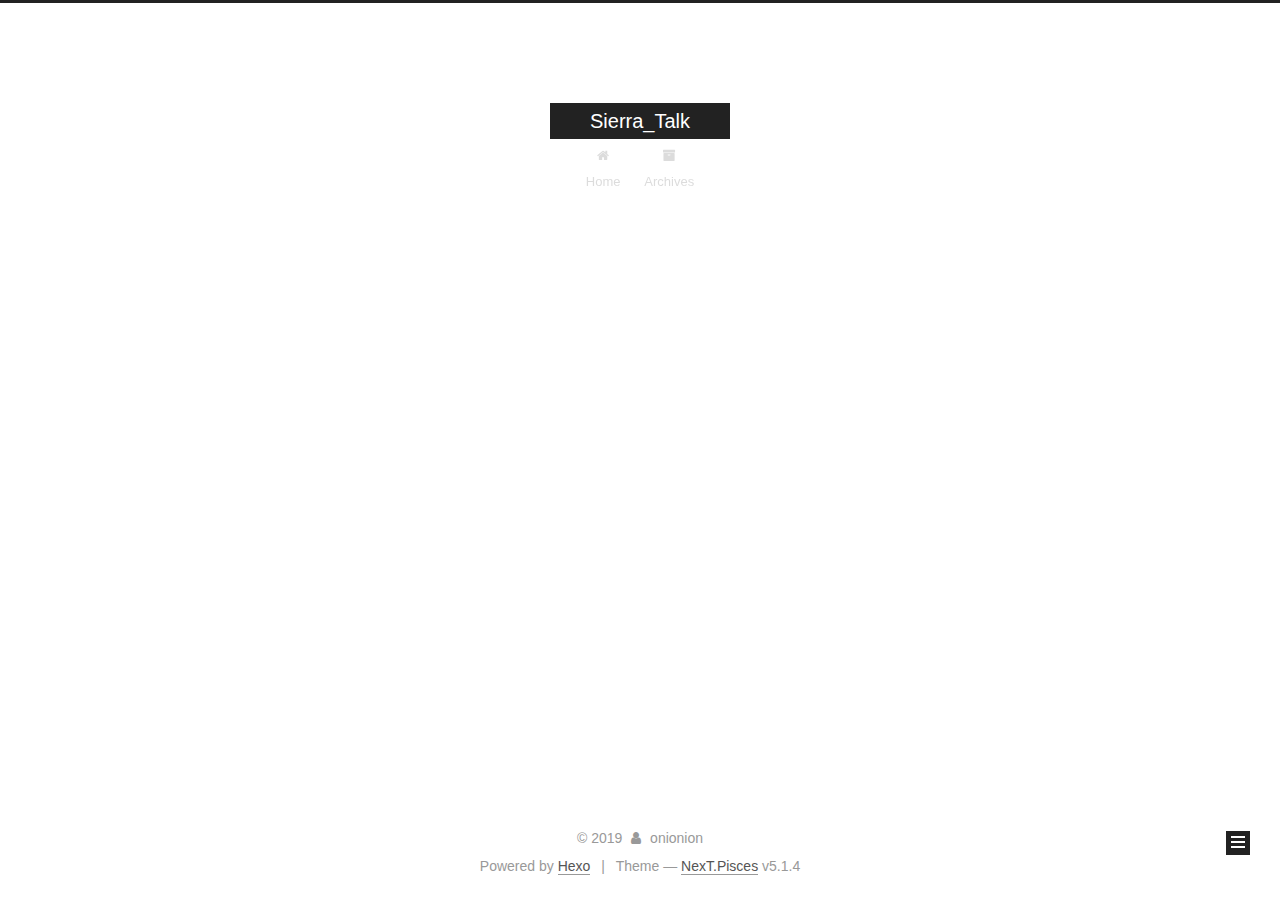
==== commit ed9c80e6: "Site updated: 2019-02-02 20:02:04" ====
--- a/archives/index.html
+++ b/archives/index.html
@@ -5,7 +5,7 @@
   
 
 
-<html class="theme-next muse use-motion" lang="">
+<html class="theme-next pisces use-motion" lang="">
 <head><meta name="generator" content="Hexo 3.8.0">
   <meta charset="UTF-8">
 <meta http-equiv="X-UA-Compatible" content="IE=edge">
@@ -74,20 +74,23 @@
 
 
 
-  <link rel="alternate" href="/atom.xml" title="Hexo" type="application/atom+xml">
-
-
-
-
-
-
+  <link rel="alternate" href="/atom.xml" title="Sierra_Talk" type="application/atom+xml">
+
+
+
+
+
+
+<meta name="description" content="to think, to share, to love">
 <meta property="og:type" content="website">
-<meta property="og:title" content="Hexo">
+<meta property="og:title" content="Sierra_Talk">
 <meta property="og:url" content="http://yoursite.com/archives/index.html">
-<meta property="og:site_name" content="Hexo">
+<meta property="og:site_name" content="Sierra_Talk">
+<meta property="og:description" content="to think, to share, to love">
 <meta property="og:locale" content="default">
 <meta name="twitter:card" content="summary">
-<meta name="twitter:title" content="Hexo">
+<meta name="twitter:title" content="Sierra_Talk">
+<meta name="twitter:description" content="to think, to share, to love">
 
 
 
@@ -95,7 +98,7 @@
   var NexT = window.NexT || {};
   var CONFIG = {
     root: '/',
-    scheme: 'Muse',
+    scheme: 'Pisces',
     version: '5.1.4',
     sidebar: {"position":"left","display":"post","offset":12,"b2t":false,"scrollpercent":false,"onmobile":false},
     fancybox: true,
@@ -123,7 +126,7 @@
 
 
 
-  <title>Archive | Hexo</title>
+  <title>Archive | Sierra_Talk</title>
   
 
 
@@ -153,7 +156,7 @@
     <div class="custom-logo-site-title">
       <a href="/" class="brand" rel="start">
         <span class="logo-line-before"><i></i></span>
-        <span class="site-title">Hexo</span>
+        <span class="site-title">Sierra_Talk</span>
         <span class="logo-line-after"><i></i></span>
       </a>
     </div>
@@ -229,7 +232,7 @@
         
           
         
-        Um..! 1 post. Keep on posting.
+        Um..! 2 posts in total. Keep on posting.
       </span>
 
       
@@ -243,6 +246,41 @@
           <div class="collection-title">
             <h1 class="archive-year" id="archive-year-2019">2019</h1>
           </div>
+        
+        
+
+        
+
+  <article class="post post-type-normal" itemscope="" itemtype="http://schema.org/Article">
+    <header class="post-header">
+
+      <h2 class="post-title">
+        
+            <a class="post-title-link" href="/2019/02/02/2019-Plan-Target/" itemprop="url">
+              
+                <span itemprop="name">2019 Plan & Target</span>
+              
+            </a>
+        
+      </h2>
+
+      <div class="post-meta">
+        <time class="post-time" itemprop="dateCreated" datetime="2019-02-02T15:01:22+08:00" content="2019-02-02">
+          02-02
+        </time>
+      </div>
+
+    </header>
+  </article>
+
+
+
+      
+
+        
+        
+        
+
         
         
 
@@ -314,8 +352,10 @@
         <div class="site-overview">
           <div class="site-author motion-element" itemprop="author" itemscope="" itemtype="http://schema.org/Person">
             
-              <p class="site-author-name" itemprop="name">John Doe</p>
-              <p class="site-description motion-element" itemprop="description"></p>
+              <img class="site-author-image" itemprop="image" src="/images/avatar.png" alt="onionion">
+            
+              <p class="site-author-name" itemprop="name">onionion</p>
+              <p class="site-description motion-element" itemprop="description">to think, to share, to love</p>
           </div>
 
           <nav class="site-state motion-element">
@@ -325,7 +365,7 @@
               
                 <a href="/archives/">
               
-                  <span class="site-state-item-count">1</span>
+                  <span class="site-state-item-count">2</span>
                   <span class="site-state-item-name">posts</span>
                 </a>
               </div>
@@ -377,7 +417,7 @@
   <span class="with-love">
     <i class="fa fa-user"></i>
   </span>
-  <span class="author" itemprop="copyrightHolder">John Doe</span>
+  <span class="author" itemprop="copyrightHolder">onionion</span>
 
   
 </div>
@@ -391,7 +431,7 @@
 
 
 
-  <div class="theme-info">Theme &mdash; <a class="theme-link" target="_blank" href="https://github.com/iissnan/hexo-theme-next">NexT.Muse</a> v5.1.4</div>
+  <div class="theme-info">Theme &mdash; <a class="theme-link" target="_blank" href="https://github.com/iissnan/hexo-theme-next">NexT.Pisces</a> v5.1.4</div>
 
 
 
@@ -491,6 +531,13 @@
   
   
 
+
+  <script type="text/javascript" src="/js/src/affix.js?v=5.1.4"></script>
+
+  <script type="text/javascript" src="/js/src/schemes/pisces.js?v=5.1.4"></script>
+
+
+
   
 
   
--- a/css/main.css
+++ b/css/main.css
@@ -1822,7 +1822,7 @@
   width: 4px;
   height: 4px;
   border-radius: 50%;
-  background: #ff25d1;
+  background: #8711ff;
 }
 .links-of-blogroll {
   font-size: 13px;
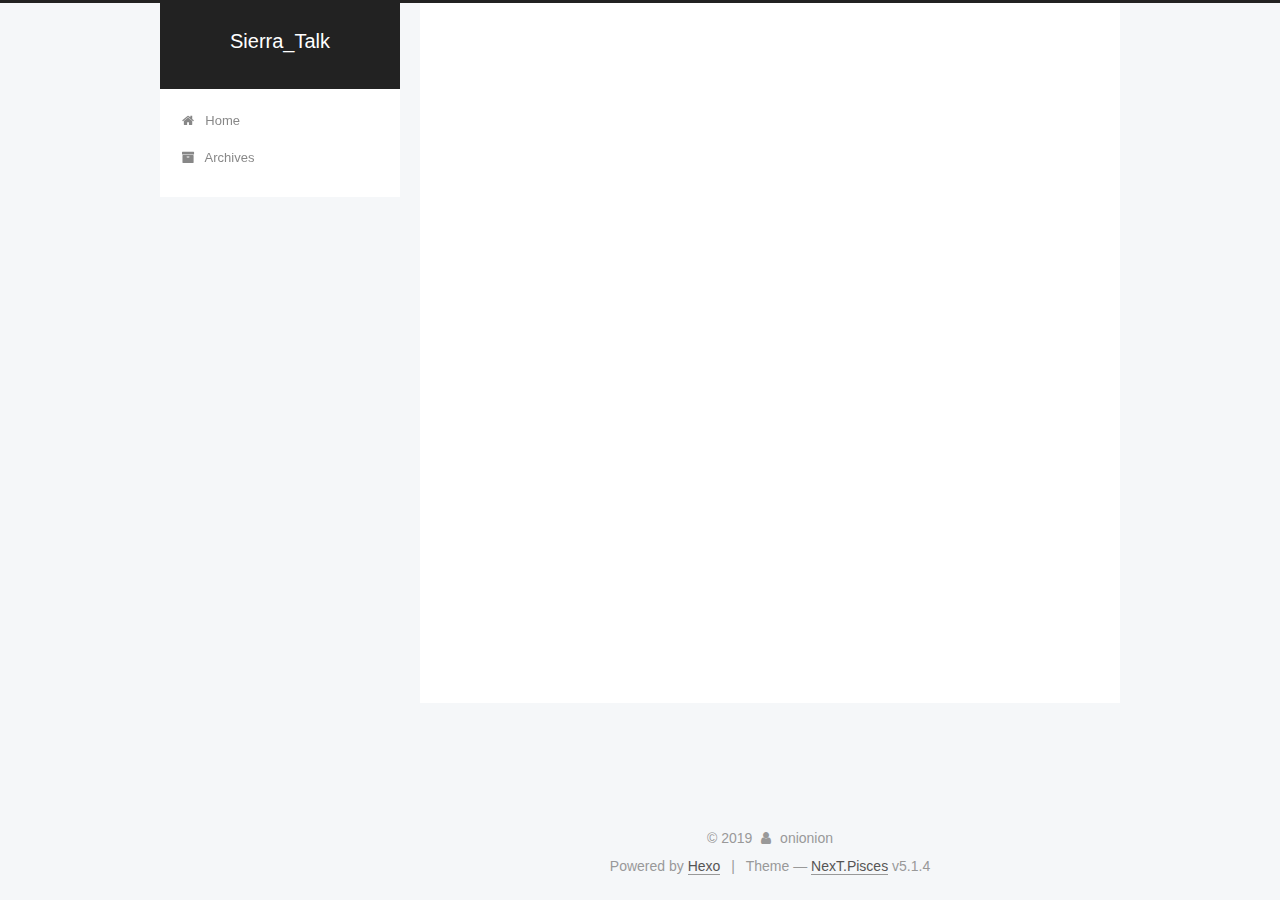
==== commit 8b14e50d: "Site updated: 2019-02-03 22:53:22" ====
--- a/archives/index.html
+++ b/archives/index.html
@@ -100,7 +100,7 @@
     root: '/',
     scheme: 'Pisces',
     version: '5.1.4',
-    sidebar: {"position":"left","display":"post","offset":12,"b2t":false,"scrollpercent":false,"onmobile":false},
+    sidebar: {"position":"left","offset":12,"b2t":false,"scrollpercent":false,"onmobile":false},
     fancybox: true,
     tabs: true,
     motion: {"enable":true,"async":false,"transition":{"post_block":"fadeIn","post_header":"slideDownIn","post_body":"slideDownIn","coll_header":"slideLeftIn","sidebar":"slideUpIn"}},
@@ -256,17 +256,17 @@
 
       <h2 class="post-title">
         
-            <a class="post-title-link" href="/2019/02/02/2019-Plan-Target/" itemprop="url">
-              
-                <span itemprop="name">2019 Plan & Target</span>
+            <a class="post-title-link" href="/2019/02/03/Recounter-the-perseids-Wugong-Mountains-Jiangxi-China/" itemprop="url">
+              
+                <span itemprop="name">Recounter the perseids | Wugong Mountains, Jiangxi, China</span>
               
             </a>
         
       </h2>
 
       <div class="post-meta">
-        <time class="post-time" itemprop="dateCreated" datetime="2019-02-02T15:01:22+08:00" content="2019-02-02">
-          02-02
+        <time class="post-time" itemprop="dateCreated" datetime="2019-02-03T09:41:47+08:00" content="2019-02-03">
+          02-03
         </time>
       </div>
 
@@ -374,6 +374,15 @@
             
 
             
+              
+              
+              <div class="site-state-item site-state-tags">
+                
+                  <span class="site-state-item-count">1</span>
+                  <span class="site-state-item-name">tags</span>
+                
+              </div>
+            
 
           </nav>
 
--- a/css/main.css
+++ b/css/main.css
@@ -189,7 +189,7 @@
   font-size: 14px;
   line-height: 2;
   color: #555;
-  background: #fff;
+  background: #f5f7f9;
 }
 @media (max-width: 767px) {
   body {
@@ -653,8 +653,8 @@
 @media (min-width: 992px) {
   .full-image.full-image.full-image.full-image {
     max-width: none;
-    width: 110%;
-    margin: 25px -5%;
+    width: 118%;
+    margin: 0 -9%;
   }
 }
 .blockquote-center,
@@ -940,11 +940,11 @@
   display: inline-block;
   padding: 0 20px;
   font-size: 14px;
-  color: #fff;
-  background: #222;
-  border: 2px solid #222;
+  color: #555;
+  background: #fff;
+  border: 2px solid #555;
   text-decoration: none;
-  border-radius: 0;
+  border-radius: 2px;
   transition-property: background-color;
   transition-duration: 0.2s;
   transition-timing-function: ease-in-out;
@@ -953,8 +953,8 @@
 }
 .btn:hover {
   border-color: #222;
-  color: #222;
-  background: #fff;
+  color: #fff;
+  background: #222;
 }
 .btn +.btn {
   margin: 0 0 8px 8px;
@@ -1066,7 +1066,7 @@
   width: 24px;
   background: #222;
   font-size: 12px;
-  opacity: 1;
+  opacity: 0.6;
   color: #fff;
   cursor: pointer;
   text-align: center;
@@ -1087,7 +1087,7 @@
   }
 }
 .back-to-top.back-to-top-on {
-  bottom: 19px;
+  bottom: 30px;
 }
 .header {
   background: transparent;
@@ -1136,7 +1136,7 @@
 .site-subtitle {
   margin-top: 10px;
   font-size: 13px;
-  color: #999;
+  color: #ddd;
 }
 .use-motion .brand {
   opacity: 0;
@@ -1209,7 +1209,8 @@
   transition-timing-function: ease-in-out;
   transition-delay: 0s;
 }
-.menu .menu-item a:hover {
+.menu .menu-item a:hover,
+.menu-item-active a {
   border-bottom-color: #222;
 }
 .menu .menu-item .fa {
@@ -1738,20 +1739,20 @@
   display: block;
   margin: 0 auto;
   padding: 2px;
-  max-width: 96px;
+  max-width: 120px;
   height: auto;
-  border: 2px solid #333;
+  border: 1px solid #eee;
 }
 .site-author-name {
-  margin: 5px 0 0;
+  margin: 0;
   text-align: center;
-  color: #f5f5f5;
-  font-weight: normal;
+  color: #222;
+  font-weight: 600;
 }
 .site-description {
-  margin-top: 5px;
+  margin-top: 0;
   text-align: center;
-  font-size: 14px;
+  font-size: 13px;
   color: #999;
 }
 .site-state {
@@ -1763,7 +1764,7 @@
 .site-state-item {
   display: inline-block;
   padding: 0 15px;
-  border-left: 1px solid #333;
+  border-left: 1px solid #eee;
 }
 .site-state-item:first-child {
   border-left: none;
@@ -1776,11 +1777,11 @@
   text-align: center;
   color: inherit;
   font-weight: 600;
-  font-size: 18px;
+  font-size: 16px;
 }
 .site-state-item-name {
   font-size: 13px;
-  color: inherit;
+  color: #999;
 }
 .feed-link {
   margin-top: 20px;
@@ -1822,7 +1823,7 @@
   width: 4px;
   height: 4px;
   border-radius: 50%;
-  background: #8711ff;
+  background: #a7ff7c;
 }
 .links-of-blogroll {
   font-size: 13px;
@@ -1860,7 +1861,7 @@
   color: #555;
 }
 .sidebar-nav li:hover {
-  color: #f5f5f5;
+  color: #fc6423;
 }
 .page-post-detail .sidebar-nav-toc {
   padding: 0 5px;
@@ -1869,11 +1870,11 @@
   margin-left: 10px;
 }
 .sidebar-nav .sidebar-nav-active {
-  color: #87daff;
-  border-bottom-color: #87daff;
+  color: #fc6423;
+  border-bottom-color: #fc6423;
 }
 .sidebar-nav .sidebar-nav-active:hover {
-  color: #87daff;
+  color: #fc6423;
 }
 .sidebar-panel {
   display: none;
@@ -1906,12 +1907,12 @@
   transition-timing-function: ease-in-out;
   transition-delay: 0s;
   transition-property: all;
-  color: #999;
-  border-bottom-color: #555;
+  color: #666;
+  border-bottom-color: #ccc;
 }
 .post-toc ol a:hover {
-  color: #ccc;
-  border-bottom-color: #ccc;
+  color: #000;
+  border-bottom-color: #000;
 }
 .post-toc .nav-item {
   overflow: hidden;
@@ -1933,14 +1934,14 @@
   display: block;
 }
 .post-toc .nav .active > a {
-  color: #87daff;
-  border-bottom-color: #87daff;
+  color: #fc6423;
+  border-bottom-color: #fc6423;
 }
 .post-toc .nav .active-current > a {
-  color: #87daff;
+  color: #fc6423;
 }
 .post-toc .nav .active-current > a:hover {
-  color: #87daff;
+  color: #fc6423;
 }
 .footer {
   font-size: 14px;
@@ -2345,6 +2346,16 @@
   transform: translate(-50%, -50%);
   color: #ccc;
 }
+@media (min-width: 768px) and (max-width: 991px) {
+  .busuanzi-count {
+    width: auto;
+  }
+}
+@media (max-width: 767px) {
+  .busuanzi-count {
+    width: auto;
+  }
+}
 .site-uv,
 .site-pv,
 .page-pv {
@@ -2580,83 +2591,403 @@
   }
 }
 .page-post-detail .sidebar-toggle-line {
-  background: #87daff;
+  background: #fc6423;
 }
 .page-post-detail .comments {
   overflow: hidden;
 }
-@media (max-width: 767px) {
-  .header-inner,
-  .container .main-inner,
+.header {
+  position: relative;
+  margin: 0 auto;
+  width: 960px;
+}
+@media (min-width: 768px) and (max-width: 991px) {
+  .header {
+    width: auto;
+  }
+}
+@media (max-width: 767px) {
+  .header {
+    width: auto;
+  }
+}
+.header-inner {
+  position: absolute;
+  top: 0;
+  overflow: hidden;
+  padding: 0;
+  width: 240px;
+  background: #fff;
+  box-shadow: initial;
+  border-radius: initial;
+}
+@media (min-width: 1600px) {
+  .container .header-inner {
+    width: 240px;
+  }
+}
+@media (min-width: 768px) and (max-width: 991px) {
+  .header-inner {
+    position: relative;
+    width: auto;
+    border-radius: initial;
+  }
+}
+@media (max-width: 767px) {
+  .header-inner {
+    position: relative;
+    width: auto;
+    border-radius: initial;
+  }
+}
+.main:before,
+.main:after {
+  content: " ";
+  display: table;
+}
+.main:after {
+  clear: both;
+}
+@media (min-width: 768px) and (max-width: 991px) {
+  .main {
+    padding-bottom: 100px;
+  }
+}
+@media (max-width: 767px) {
+  .main {
+    padding-bottom: 100px;
+  }
+}
+.container .main-inner {
+  width: 960px;
+}
+@media (min-width: 768px) and (max-width: 991px) {
+  .container .main-inner {
+    width: auto;
+  }
+}
+@media (max-width: 767px) {
+  .container .main-inner {
+    width: auto;
+  }
+}
+.content-wrap {
+  float: right;
+  box-sizing: border-box;
+  padding: 40px;
+  width: 700px;
+  background: #fff;
+  min-height: 700px;
+  box-shadow: initial;
+  border-radius: initial;
+}
+@media (min-width: 768px) and (max-width: 991px) {
+  .content-wrap {
+    width: 100%;
+    padding: 20px;
+    border-radius: initial;
+  }
+}
+@media (max-width: 767px) {
+  .content-wrap {
+    width: 100%;
+    padding: 20px;
+    min-height: auto;
+    border-radius: initial;
+  }
+}
+.sidebar {
+  position: static;
+  float: left;
+  margin-top: 300px;
+  width: 240px;
+  background: #f5f7f9;
+  box-shadow: none;
+}
+@media (min-width: 768px) and (max-width: 991px) {
+  .sidebar {
+    display: none;
+  }
+}
+@media (max-width: 767px) {
+  .sidebar {
+    display: none;
+  }
+}
+.sidebar-toggle {
+  display: none;
+}
+.footer-inner {
+  width: 960px;
+  padding-left: 260px;
+}
+@media (min-width: 768px) and (max-width: 991px) {
   .footer-inner {
     width: auto;
-  }
-}
-embed {
-  display: block;
-  margin: 0px auto 25px auto;
-}
-.custom-logo .site-meta-headline {
-  text-align: center;
-}
-.custom-logo .brand {
+    padding-left: 0 !important;
+    padding-right: 0 !important;
+  }
+}
+@media (max-width: 767px) {
+  .footer-inner {
+    width: auto;
+    padding-left: 0 !important;
+    padding-right: 0 !important;
+  }
+}
+.sidebar-position-right .header-inner {
+  right: 0;
+}
+.sidebar-position-right .content-wrap {
+  float: left;
+}
+.sidebar-position-right .sidebar {
+  float: right;
+}
+.sidebar-position-right .footer-inner {
+  padding-left: 0;
+  padding-right: 260px;
+}
+.site-brand-wrapper {
+  position: relative;
+}
+.site-meta {
+  padding: 20px 0;
+  color: #fff;
+  background: #222;
+}
+@media (min-width: 768px) and (max-width: 991px) {
+  .site-meta {
+    box-shadow: 0 0 16px rgba(0,0,0,0.5);
+  }
+}
+@media (max-width: 767px) {
+  .site-meta {
+    box-shadow: 0 0 16px rgba(0,0,0,0.5);
+  }
+}
+.brand {
+  padding: 0;
   background: none;
 }
-.custom-logo .site-title {
-  margin: 10px auto 0;
-  font-size: 24px;
-  color: #222;
-}
-.custom-logo .site-title a {
-  border: none;
-}
-.custom-logo-image {
-  margin: 0 auto;
-  padding: 5px;
-  max-width: 150px;
-  background: #fff;
-}
-@media (max-width: 767px) {
-  .site-nav {
-    position: absolute;
-    left: 0;
-    top: 52px;
-    margin: 0;
-    width: 100%;
-    padding: 0;
-    background: #fff;
-    border-bottom: 1px solid #ddd;
-    z-index: 1030;
-  }
-}
-@media (max-width: 767px) {
-  .menu {
-    text-align: left;
-  }
-}
-@media (max-width: 767px) {
-  .menu .menu-item {
-    display: block;
-    margin: 0 10px;
-    vertical-align: top;
-  }
-}
-@media (max-width: 767px) {
-  .menu .menu-item br {
-    display: none;
-  }
-}
-@media (max-width: 767px) {
-  .menu .menu-item a {
-    padding: 5px 10px;
-  }
-}
-.menu .menu-item .fa {
-  margin-right: 0;
+.brand:hover {
+  color: #fff;
+}
+.site-subtitle {
+  margin: 10px 10px 0;
+  font-weight: initial;
 }
 .site-search form {
   display: none;
 }
+.site-nav {
+  border-top: none;
+}
+@media (min-width: 768px) and (max-width: 991px) {
+  .site-nav {
+    display: none !important;
+  }
+}
+@media (min-width: 768px) and (max-width: 991px) {
+  .site-nav-on {
+    display: block !important;
+  }
+}
+.menu .menu-item {
+  display: block;
+  margin: 0;
+}
+.menu .menu-item a {
+  position: relative;
+  box-sizing: border-box;
+  padding: 5px 20px;
+  text-align: left;
+  line-height: inherit;
+  transition-property: background-color;
+  transition-duration: 0.2s;
+  transition-timing-function: ease-in-out;
+  transition-delay: 0s;
+}
+.menu .menu-item a:hover,
+.menu-item-active a {
+  background: #f9f9f9;
+  border-bottom-color: #fff;
+}
+.menu .menu-item br {
+  display: none;
+}
+.menu-item-active a:after {
+  content: " ";
+  position: absolute;
+  top: 50%;
+  margin-top: -3px;
+  right: 15px;
+  width: 6px;
+  height: 6px;
+  border-radius: 50%;
+  background-color: #bbb;
+}
+.btn-bar {
+  background-color: #fff;
+}
+.site-nav-toggle {
+  left: 20px;
+  top: 50%;
+  -webkit-transform: translateY(-50%);
+  -webkit-transform: translateY(-50%);
+  -moz-transform: translateY(-50%);
+  -ms-transform: translateY(-50%);
+  -o-transform: translateY(-50%);
+  transform: translateY(-50%);
+}
+@media (min-width: 768px) and (max-width: 991px) {
+  .site-nav-toggle {
+    display: block;
+  }
+}
+.use-motion .sidebar .motion-element {
+  opacity: 1;
+}
+.sidebar {
+  margin-left: -100%;
+  right: auto;
+  bottom: auto;
+  -webkit-transform: none;
+}
+.sidebar-inner {
+  box-sizing: border-box;
+  width: 240px;
+  color: #555;
+  background: #fff;
+  box-shadow: initial;
+  border-radius: initial;
+  opacity: 0;
+}
+.sidebar-inner.affix {
+  position: fixed;
+  top: 12px;
+}
+.sidebar-inner.affix-bottom {
+  position: absolute;
+}
+.site-overview {
+  text-align: left;
+}
+.site-author:before,
+.site-author:after {
+  content: " ";
+  display: table;
+}
+.site-author:after {
+  clear: both;
+}
+.sidebar a {
+  color: #555;
+}
+.sidebar a:hover {
+  color: #222;
+}
+.site-state-item {
+  padding: 0 10px;
+}
+.links-of-author-item a:before {
+  display: none;
+}
+.links-of-author-item a {
+  border-bottom: none;
+  text-decoration: underline;
+}
+.feed-link {
+  border-top: 1px dotted #ccc;
+  border-bottom: 1px dotted #ccc;
+  text-align: center;
+}
+.feed-link a {
+  display: block;
+  color: #fc6423;
+  border: none;
+}
+.feed-link a:hover {
+  background: none;
+  color: #e34603;
+}
+.feed-link a:hover i {
+  color: #e34603;
+}
+.links-of-author {
+  display: flex;
+  flex-wrap: wrap;
+  justify-content: center;
+}
+.links-of-author-item {
+  margin: 5px 0 0;
+  width: 50%;
+}
+.links-of-author-item a {
+  max-width: 216px;
+  box-sizing: border-box;
+  display: inline-block;
+  margin-right: 0;
+  margin-bottom: 0;
+  padding: 0 5px;
+  overflow: hidden;
+  white-space: nowrap;
+  text-overflow: ellipsis;
+}
+.links-of-author-item a {
+  display: block;
+  text-decoration: none;
+}
+.links-of-author-item a:hover {
+  border-radius: 4px;
+  background: #eee;
+}
+.links-of-author-item .fa {
+  margin-right: 2px;
+  font-size: 16px;
+}
+.links-of-author-item .fa-globe {
+  font-size: 15px;
+}
+.links-of-blogroll {
+  text-align: center;
+  margin-top: 20px;
+  padding: 3px 0 0;
+  border-top: 1px dotted #ccc;
+}
+.links-of-blogroll-title {
+  margin-top: 0;
+}
+.links-of-blogroll-item {
+  padding: 0;
+}
+.links-of-blogroll-inline:before,
+.links-of-blogroll-inline:after {
+  content: " ";
+  display: table;
+}
+.links-of-blogroll-inline:after {
+  clear: both;
+}
 .links-of-blogroll-inline .links-of-blogroll-item {
-  display: inline-block;
-}
+  margin: 5px 0 0;
+  width: 50%;
+  display: inline-block;
+  width: unset;
+}
+.links-of-blogroll-inline .links-of-blogroll-item a {
+  max-width: 216px;
+  box-sizing: border-box;
+  display: inline-block;
+  margin-right: 0;
+  margin-bottom: 0;
+  padding: 0 5px;
+  overflow: hidden;
+  white-space: nowrap;
+  text-overflow: ellipsis;
+}
+@media (max-width: 767px) {
+  .post-body {
+    text-align: justify;
+  }
+}
